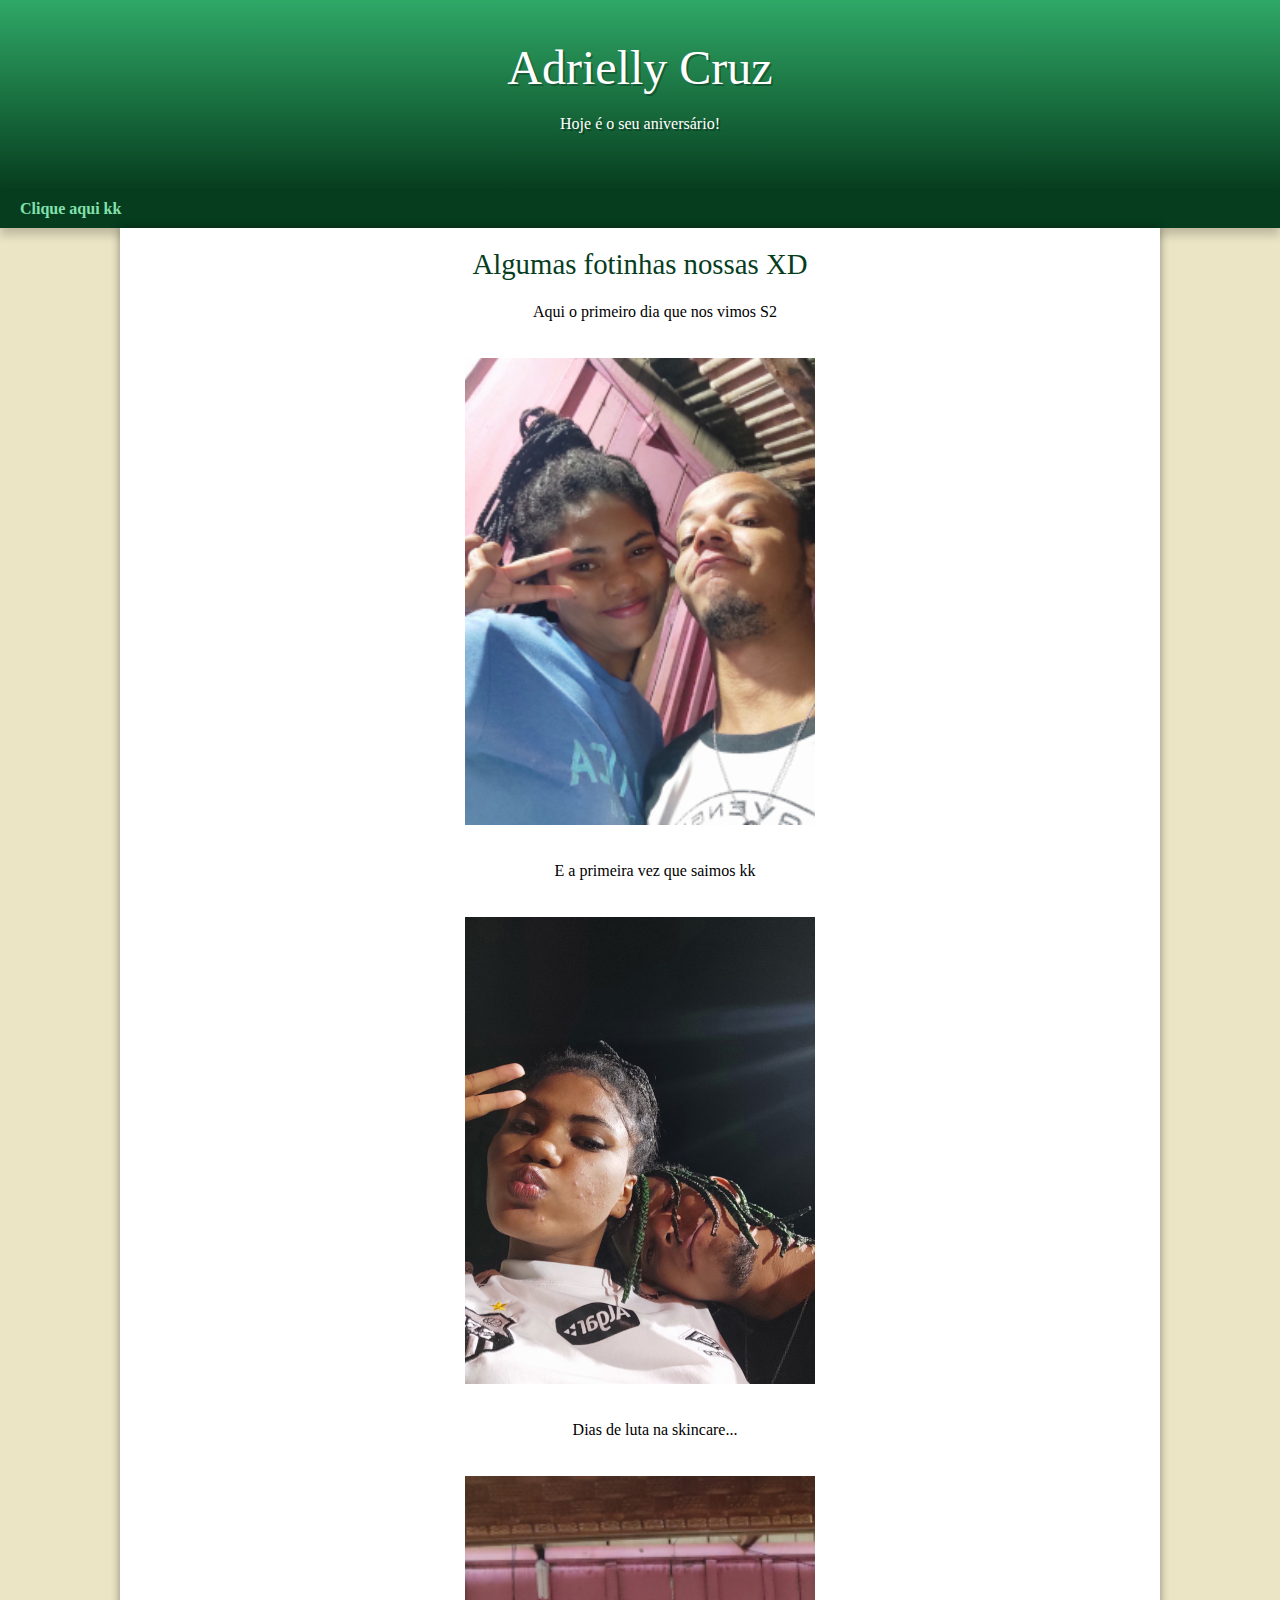
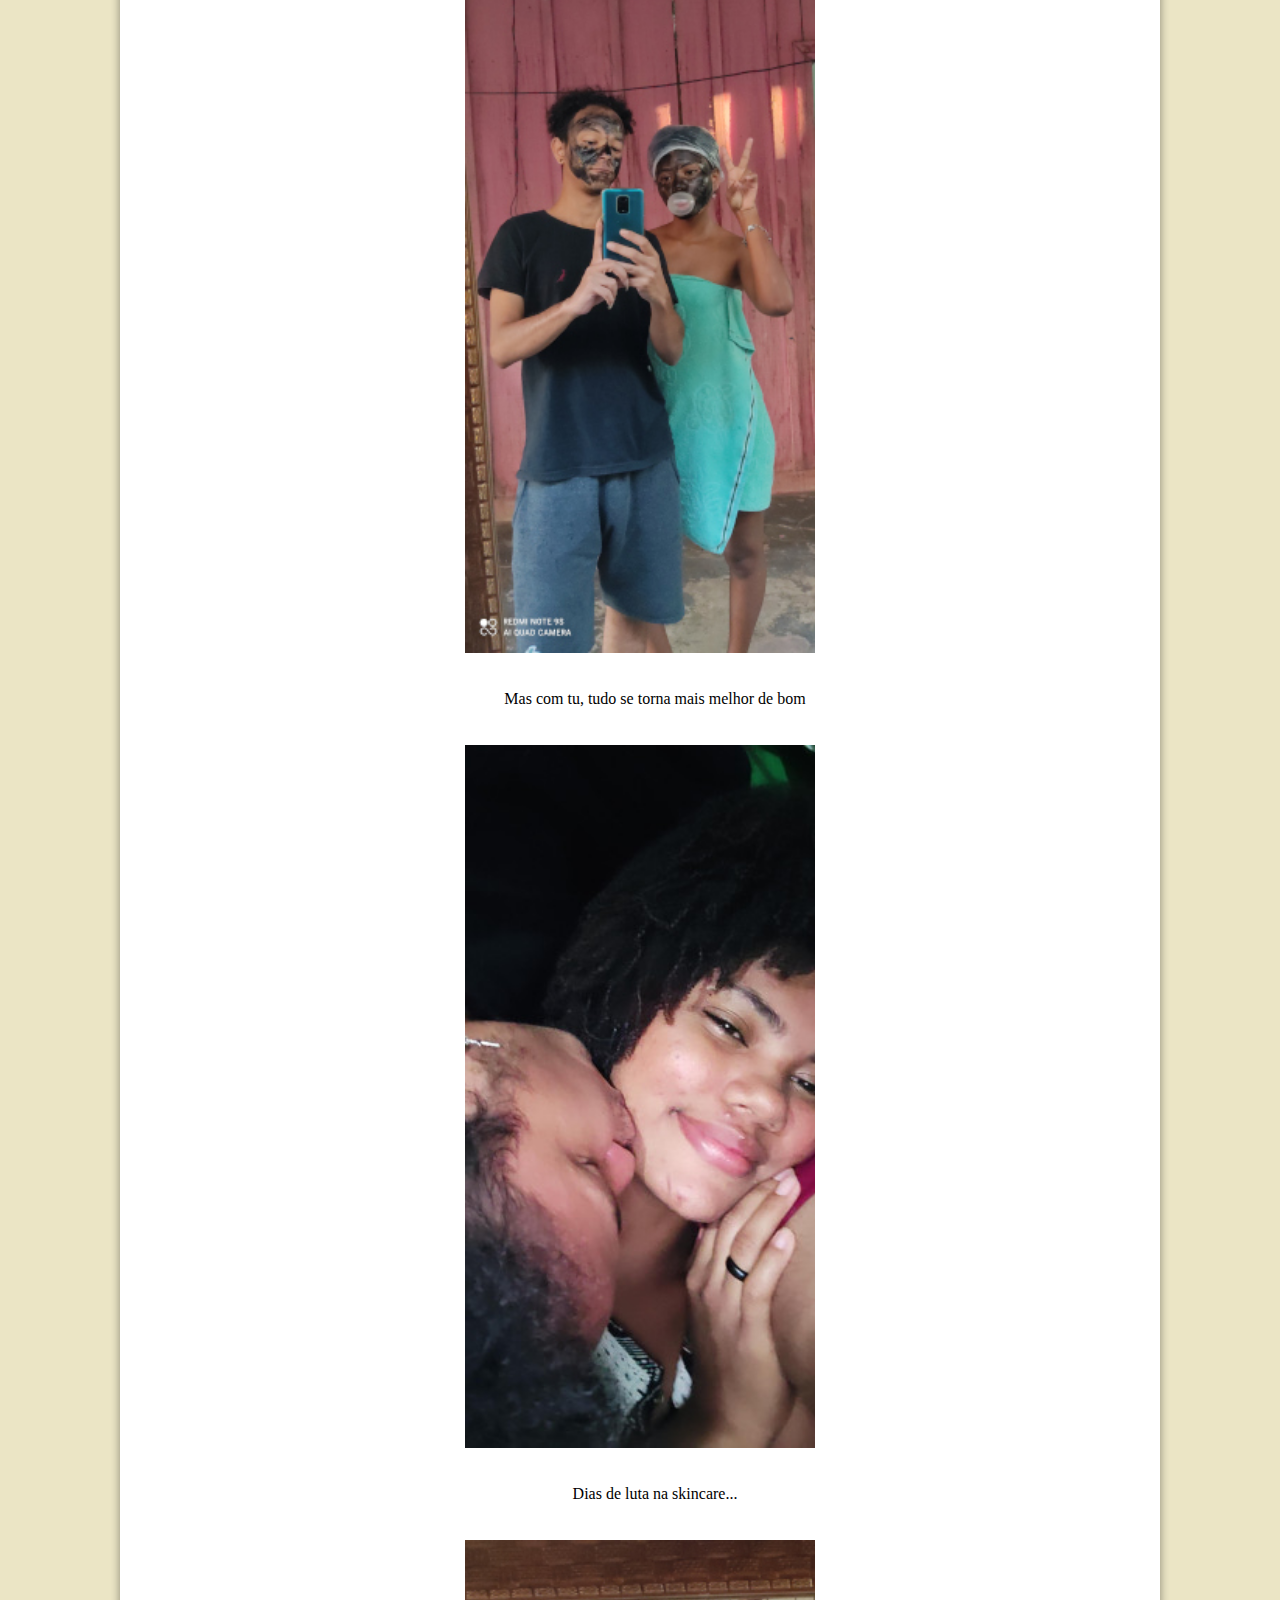
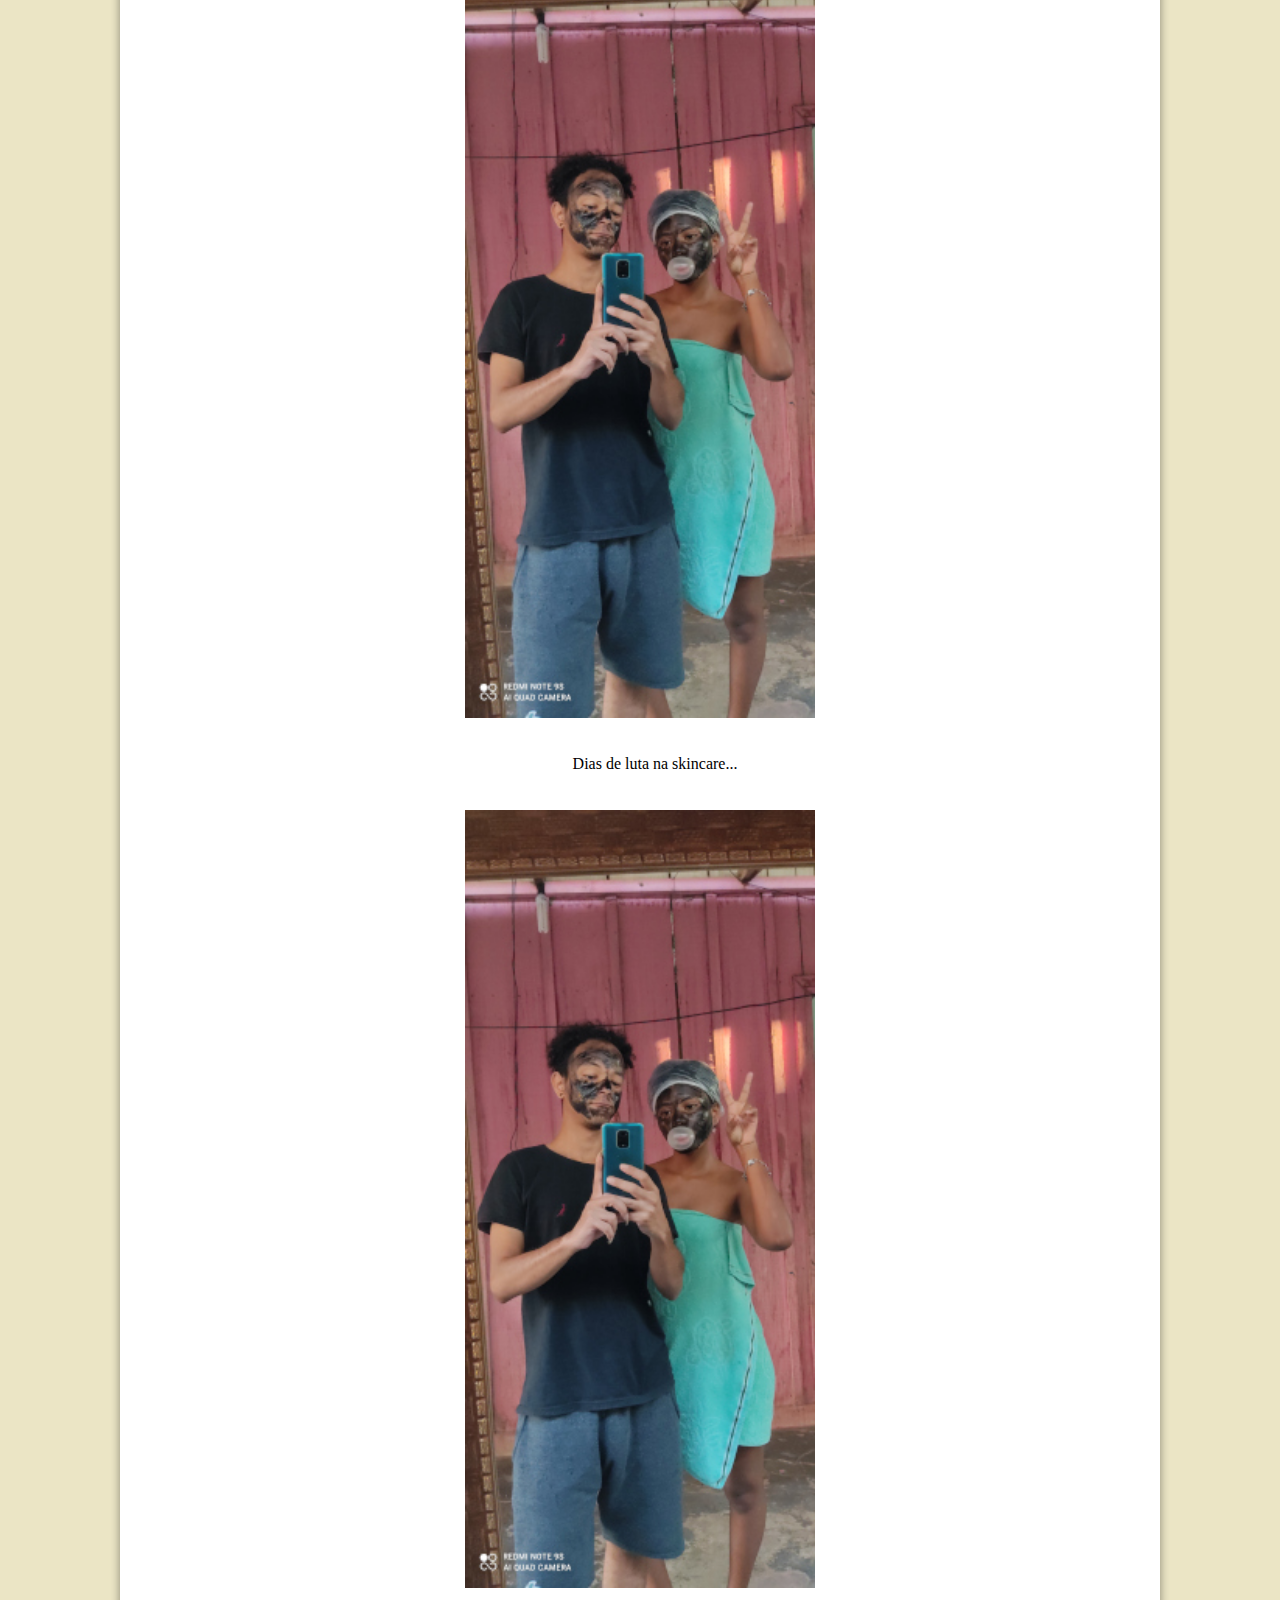
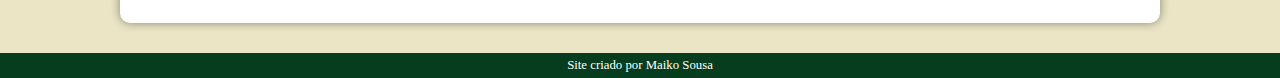
==== index.html @ b70ee83c "projeto niver" ====
<!DOCTYPE html>
<html lang="pt-br">
<head>
    <meta charset="UTF-8">
    <meta http-equiv="X-UA-Compatible" content="IE=edge">
    <meta name="viewport" content="width=device-width, initial-scale=1.0">
    <title>Aniversario</title>
    <link rel="stylesheet" href="style.css">
</head>
<body>
    <header>
        <h1>Adrielly Cruz</h1>
        <p>Hoje é o seu aniversário!</p>
    </header>
    <nav>
        <a href="#">Clique aqui kk</a>
    </nav>
    <main>
        <article>
            <h1>Algumas fotinhas nossas XD</h1>
            <p>Aqui o primeiro dia que nos vimos S2</p>
            <picture>
                <img src="imagens/foto001.jpg" alt="Primeiro mascote do Android">
            </picture>
            <p>E a primeira vez que saimos kk</p>
            <picture>
                <img src="imagens/foto002.jpg" alt="Primeiro mascote do Android">
            </picture>
            <p>Dias de luta na skincare...</p>
            <picture>
                <img src="imagens/foto003.jpg" alt="Primeiro mascote do Android">
            </picture>
            <p>Mas com tu, tudo se torna mais melhor de bom</p>
            <picture>
                <img src="imagens/foto004.jpg" alt="Primeiro mascote do Android">
            </picture>
            <p>Dias de luta na skincare...</p>
            <picture>
                <img src="imagens/foto003.jpg" alt="Primeiro mascote do Android">
            </picture>
            <p>Dias de luta na skincare...</p>
            <picture>
                <img src="imagens/foto003.jpg" alt="Primeiro mascote do Android">
            </picture>
            
        </article>
    </main>
    <footer>
        <p>Site criado por Maiko Sousa</p>
    </footer>
</body>
</html>
---- style.css ----
@charset "UTF-8";

:root {
    --cor0: #ebe5c5;
    --cor1: #83e1ad;
    --cor2: #3ddc84;
    --cor3: #2fa866;
    --cor4: #1a5c37;
    --cor5: #063d1e;
}

* {
    margin: 0px;
    padding: 0px;
}

body {
    background-color: var(--cor0);
    font-family: var(--fonte-padrao);
}

a.externo::after {
    content: '\00A0\1F517';
}

header {
    background-image: linear-gradient(to bottom, var(--cor3), var(--cor5));
    min-height: 150px;
    text-align: center;
    padding-top: 40px;
}

header h1 {
    color: white;
    font-family: var(--fonte-destaque);
    font-size: 3em;
    font-weight: normal;
    margin-bottom: 20px;
    text-shadow: 2px 2px 0px rgba(0, 0, 0, 0.267);
}

header p {
    font-family: var(--fonte-padrao);
    color: white;
    max-width: 600px;
    padding-right: 10px;
    padding-left: 10px;
    margin: auto;
    padding-bottom: 20px;
    text-shadow: 2px 2px 0px rgba(0, 0, 0, 0.315);
}

nav {
    background-color: var(--cor5);
    padding: 10px;
    box-shadow: 0px 7px 9px rgba(0, 0, 0, 0.192);
}

nav > a {
    color: var(--cor1);
    padding: 10px;
    text-decoration: none;
    font-weight: bold;
    transition-duration: 1s;
}

nav > a:hover {
    background-color: var(--cor3);
    color: var(--cor5);
}

main {
    min-width: 300px;
    max-width: 1000px;
    margin: auto;
    margin-bottom: 30px;
    padding: 20px;
    background-color: white;
    box-shadow: 0px 0px 10px rgba(0, 0, 0, 0.418);
    border-bottom-left-radius: 10px;
    border-bottom-right-radius: 10px;
}
main h1 {
    color: var(--cor5);
    font-family: var(--fonte-android);
    font-weight: normal;
    font-size: 1.8em;
    text-align: center;
}

main h2 {
    font-family: var(--fonte-android);
    color: var(--cor4);
    font-size: 1.3em;
    font-weight: normal;
    background-image: linear-gradient(to right, var(--cor1), transparent);
    text-indent: 8px;
}

main p {
    margin: 15px 0px;
    text-align: justify;
    text-indent: 30px;
    font-size: 1em;
    line-height: 2em;
    text-align: center;
}

main strong {
    color: var(--cor4);
    font-weight: bold;
}

main a {
    text-decoration: none;
    font-weight: bold;
    color: var(--cor5);
    background-color: var(--cor1);
    padding: 2px 6px;
}

main a:hover {
    text-decoration: underline;
    color: var(--cor4);
}

main img {
    width: 100%;
}

main img {
    max-width: 350px;
    display: block;
    padding: 15px;
    margin: auto;
}

footer {
    background-color: var(--cor5);
    color: white;
    text-align: center;
    font-size: 0.8em;
    padding: 5px;
}

footer a {
    color: white;
    font-weight: bolder;
    text-decoration: none;
}
 
footer a:hover {
    text-decoration: underline;
    color: var(--cor1);
}
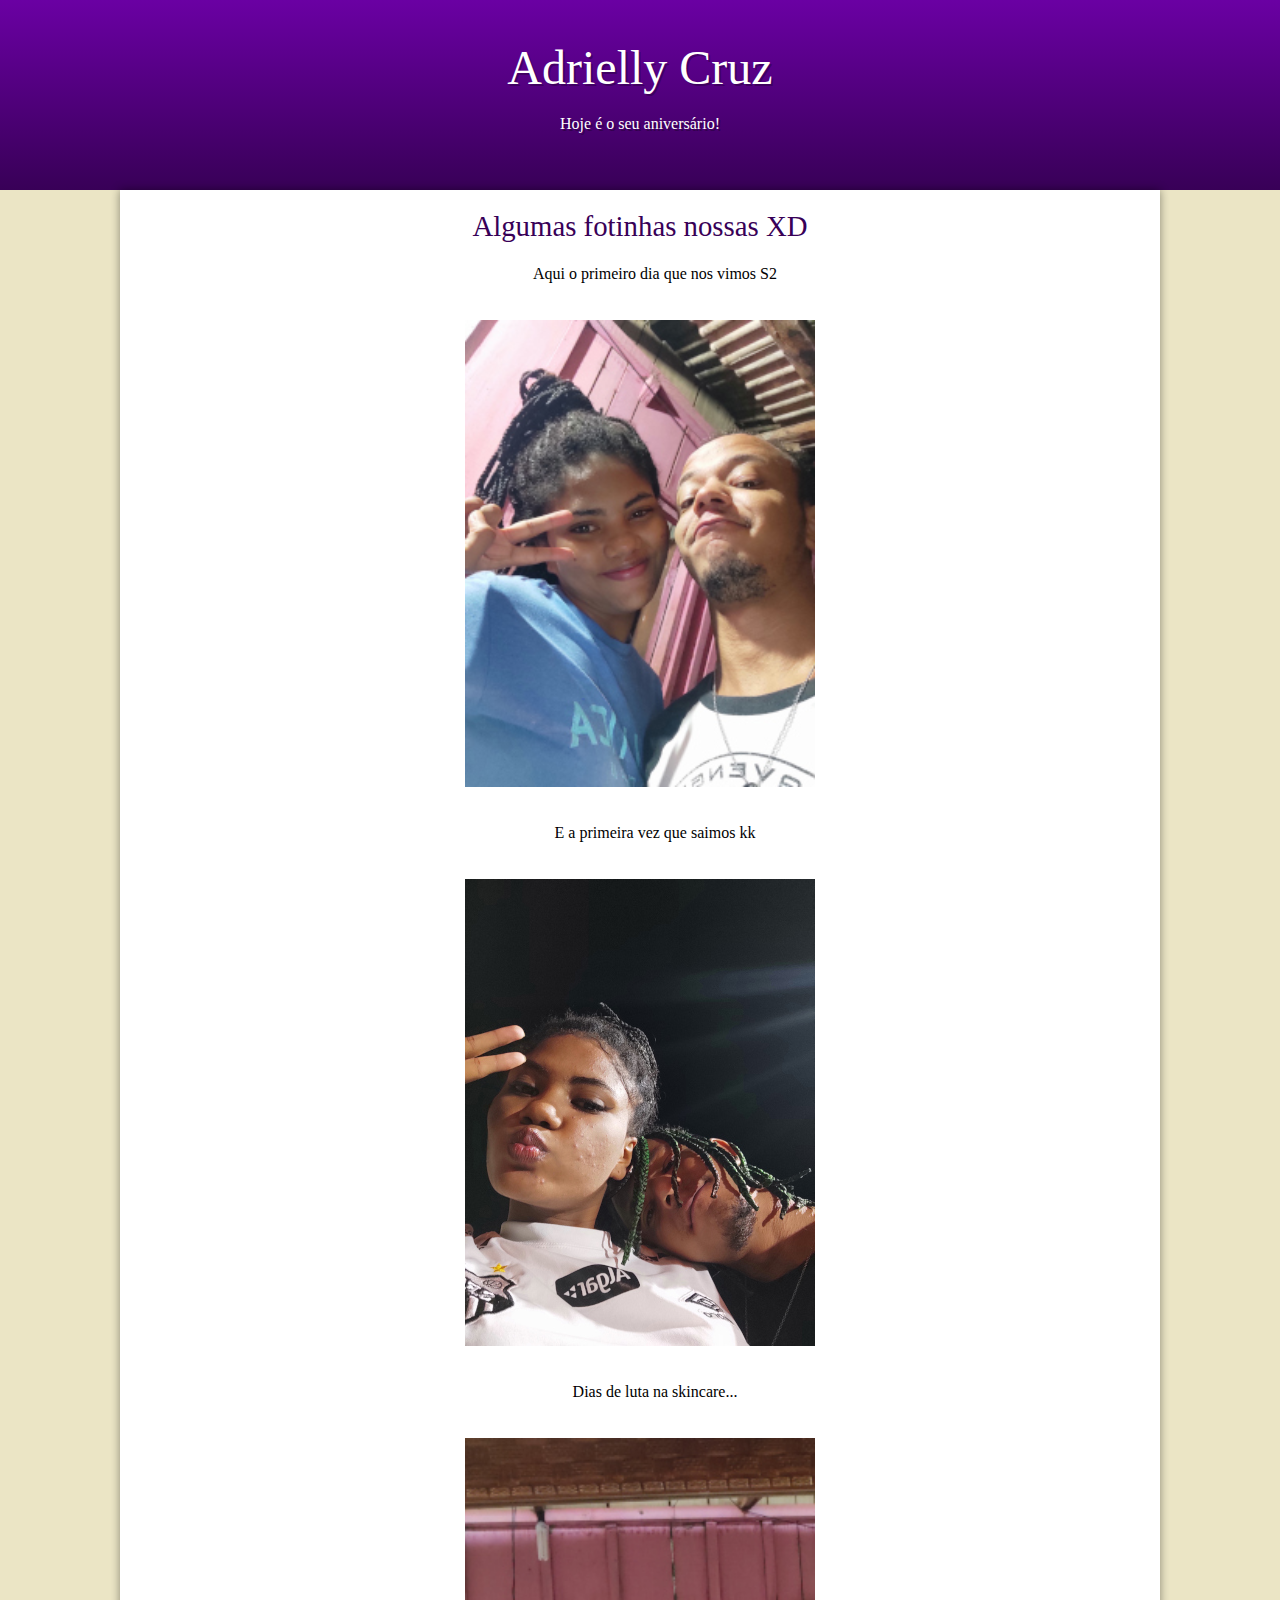
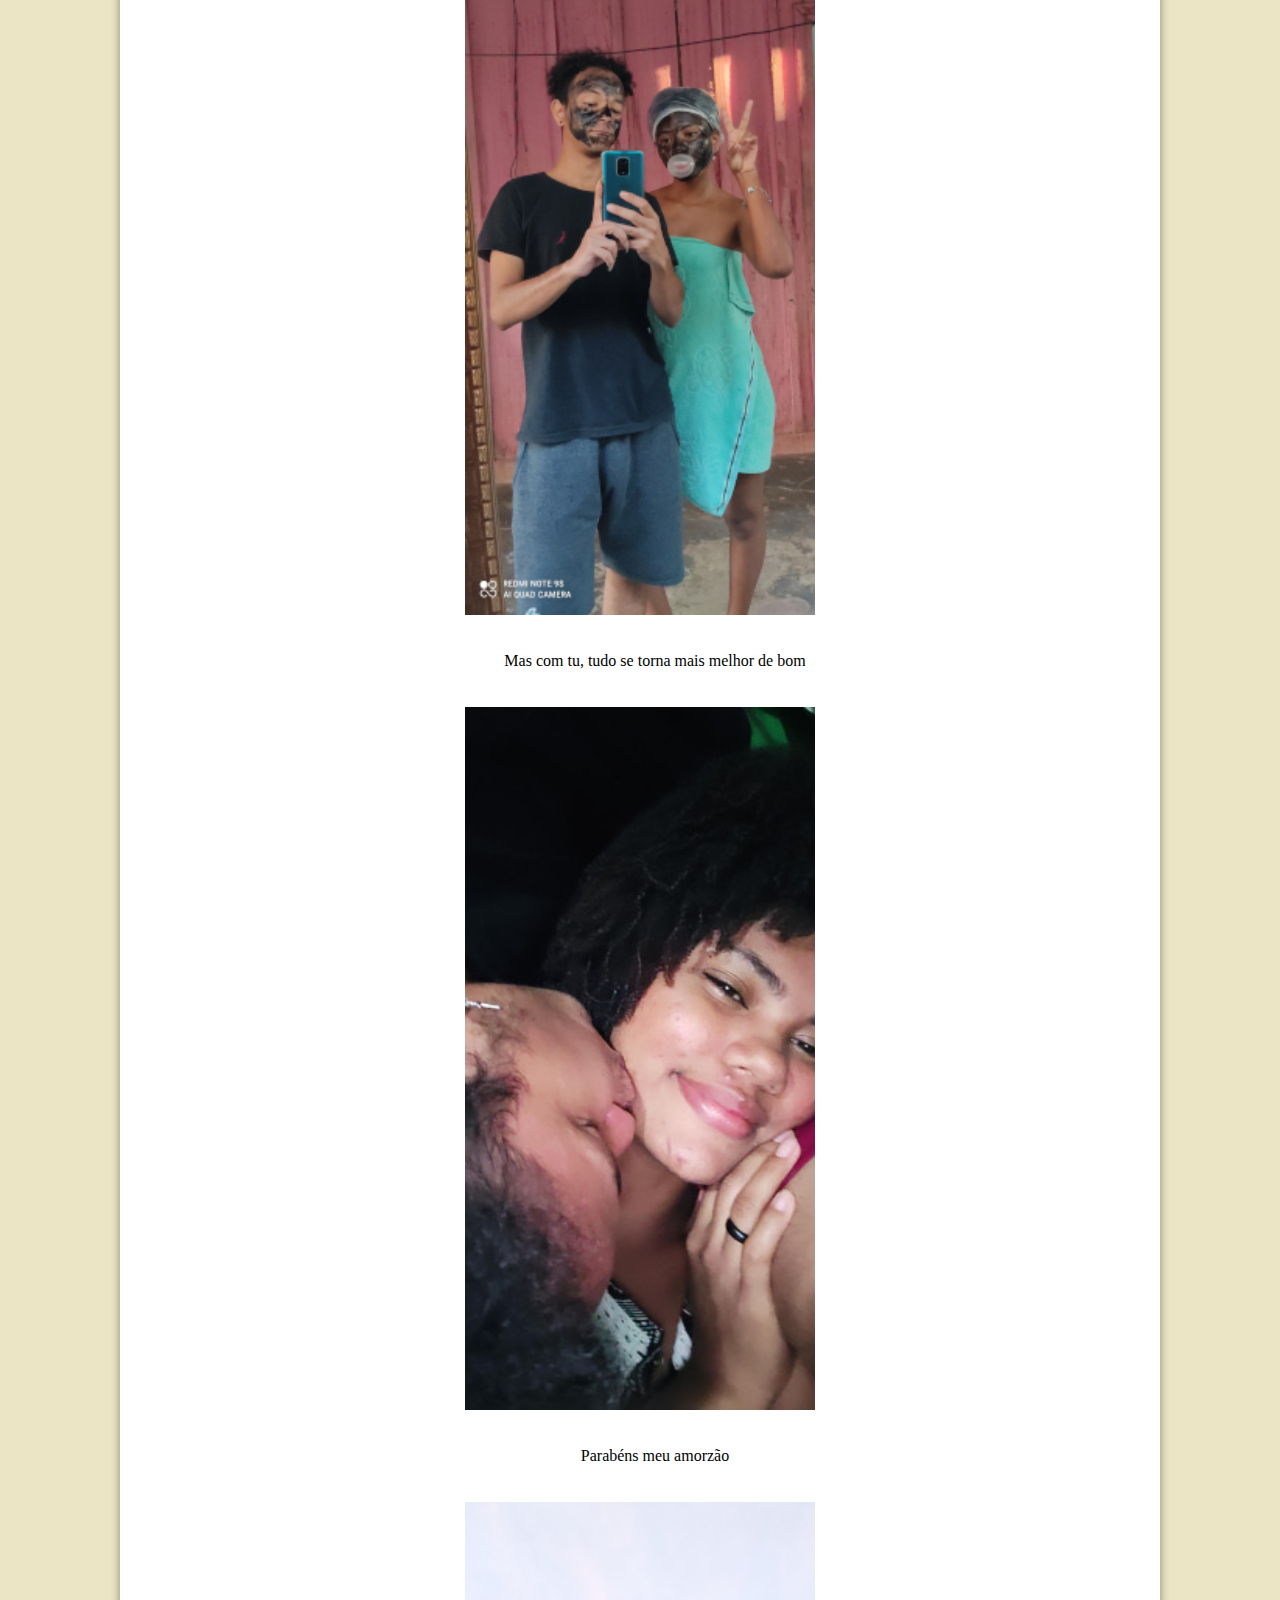
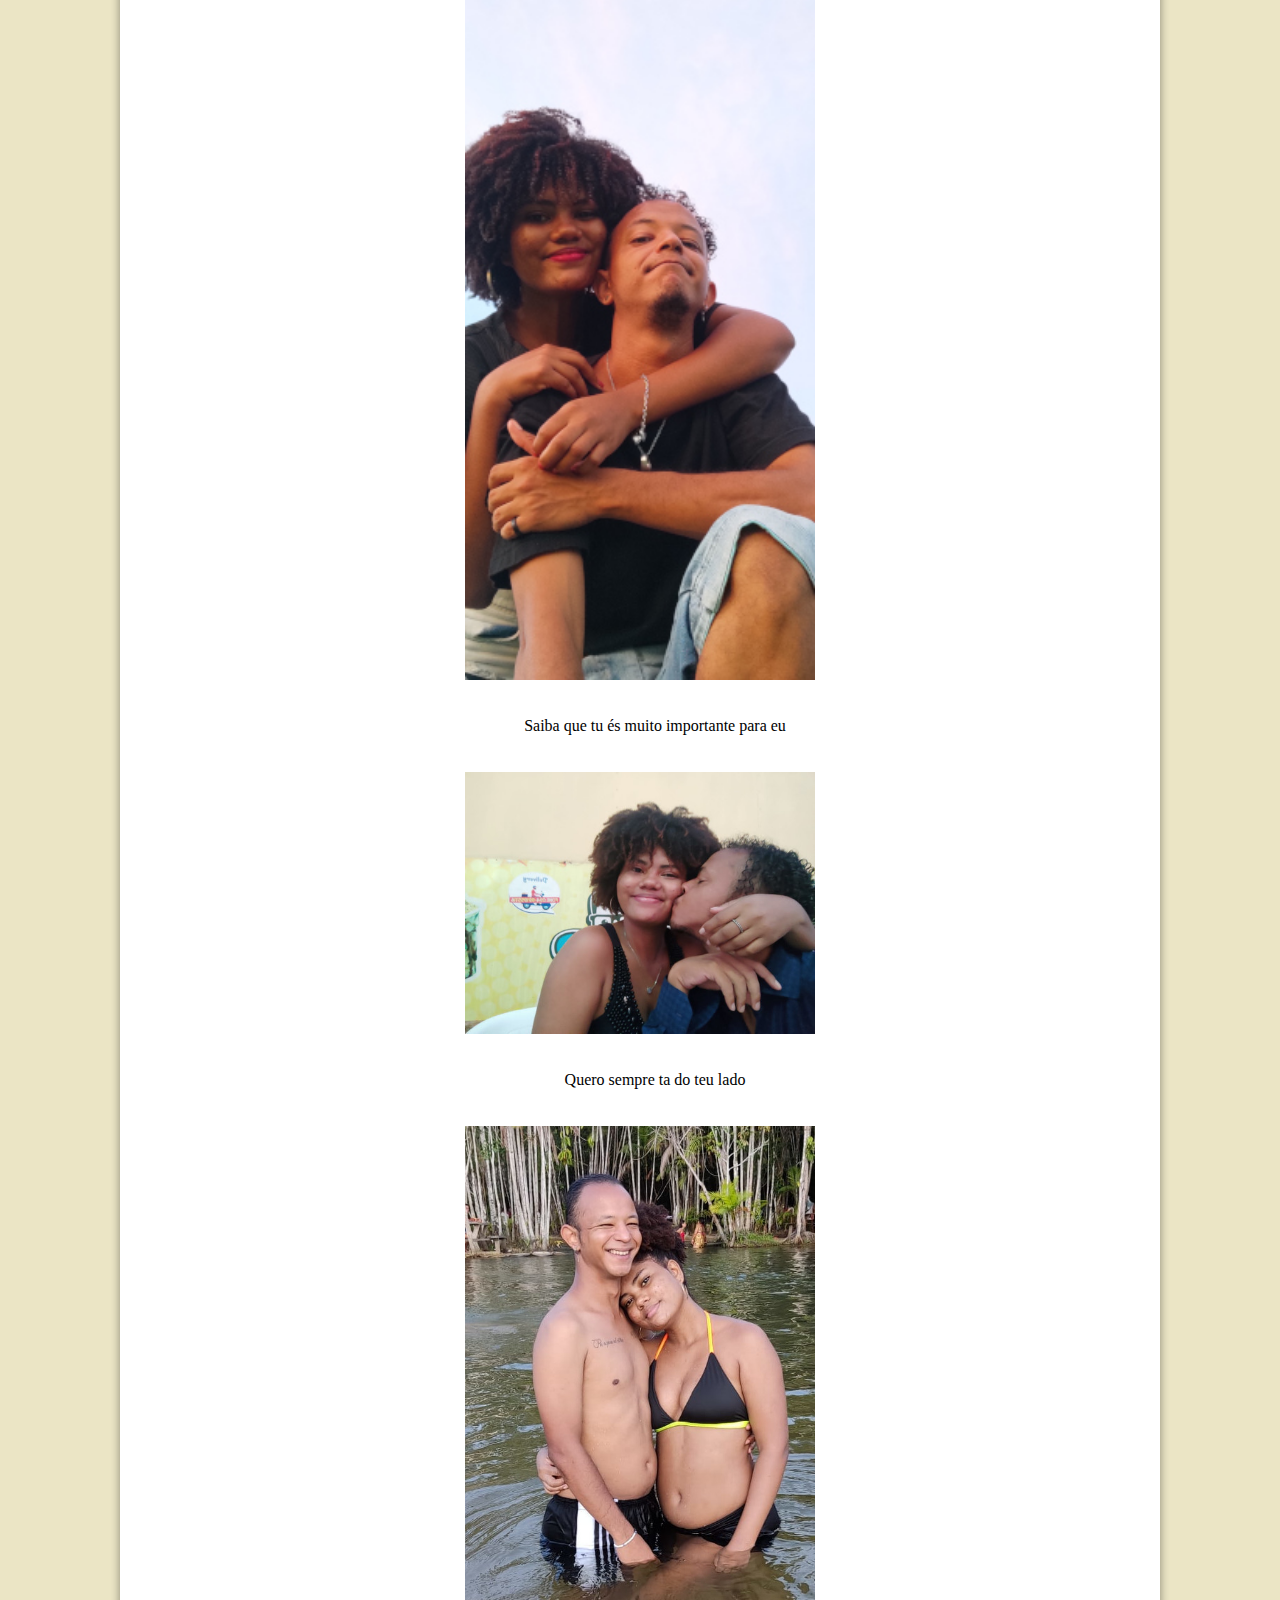
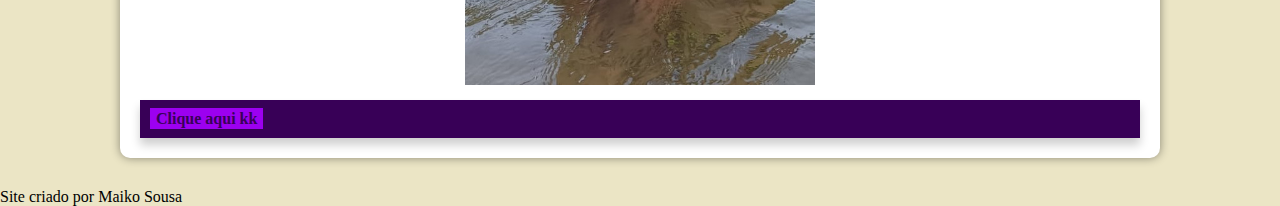
==== commit 7df2c811: "quase pronto" ====
--- a/index.html
+++ b/index.html
@@ -12,9 +12,6 @@
         <h1>Adrielly Cruz</h1>
         <p>Hoje é o seu aniversário!</p>
     </header>
-    <nav>
-        <a href="#">Clique aqui kk</a>
-    </nav>
     <main>
         <article>
             <h1>Algumas fotinhas nossas XD</h1>
@@ -34,16 +31,22 @@
             <picture>
                 <img src="imagens/foto004.jpg" alt="Primeiro mascote do Android">
             </picture>
-            <p>Dias de luta na skincare...</p>
+            <p>Parabéns meu amorzão</p>
             <picture>
-                <img src="imagens/foto003.jpg" alt="Primeiro mascote do Android">
+                <img src="imagens/foto005.jpg" alt="Primeiro mascote do Android">
             </picture>
-            <p>Dias de luta na skincare...</p>
+            <p>Saiba que tu és muito importante para eu</p>
             <picture>
-                <img src="imagens/foto003.jpg" alt="Primeiro mascote do Android">
+                <img src="imagens/foto006.jpg" alt="Primeiro mascote do Android">
             </picture>
-            
+            <p>Quero sempre ta do teu lado</p>
+            <picture>
+                <img src="imagens/foto007.jpg" alt="Primeiro mascote do Android">
+            </picture>
         </article>
+        <div>
+            <a href="pg02.html">Clique aqui kk</a>
+        </div>
     </main>
     <footer>
         <p>Site criado por Maiko Sousa</p>
--- a/style.css
+++ b/style.css
@@ -2,11 +2,11 @@
 
 :root {
     --cor0: #ebe5c5;
-    --cor1: #83e1ad;
-    --cor2: #3ddc84;
-    --cor3: #2fa866;
-    --cor4: #1a5c37;
-    --cor5: #063d1e;
+    --cor1: #9C00F0;
+    --cor2: #8B00D6;
+    --cor3: #6A00A3;
+    --cor4: #380057;
+    --cor5: #380057;
 }
 
 * {
@@ -50,13 +50,13 @@
     text-shadow: 2px 2px 0px rgba(0, 0, 0, 0.315);
 }
 
-nav {
+div {
     background-color: var(--cor5);
     padding: 10px;
     box-shadow: 0px 7px 9px rgba(0, 0, 0, 0.192);
 }
 
-nav > a {
+div > a {
     color: var(--cor1);
     padding: 10px;
     text-decoration: none;
@@ -64,7 +64,7 @@
     transition-duration: 1s;
 }
 
-nav > a:hover {
+div > a:hover {
     background-color: var(--cor3);
     color: var(--cor5);
 }
@@ -135,21 +135,4 @@
     margin: auto;
 }
 
-footer {
-    background-color: var(--cor5);
-    color: white;
-    text-align: center;
-    font-size: 0.8em;
-    padding: 5px;
-}
 
-footer a {
-    color: white;
-    font-weight: bolder;
-    text-decoration: none;
-}
- 
-footer a:hover {
-    text-decoration: underline;
-    color: var(--cor1);
-}
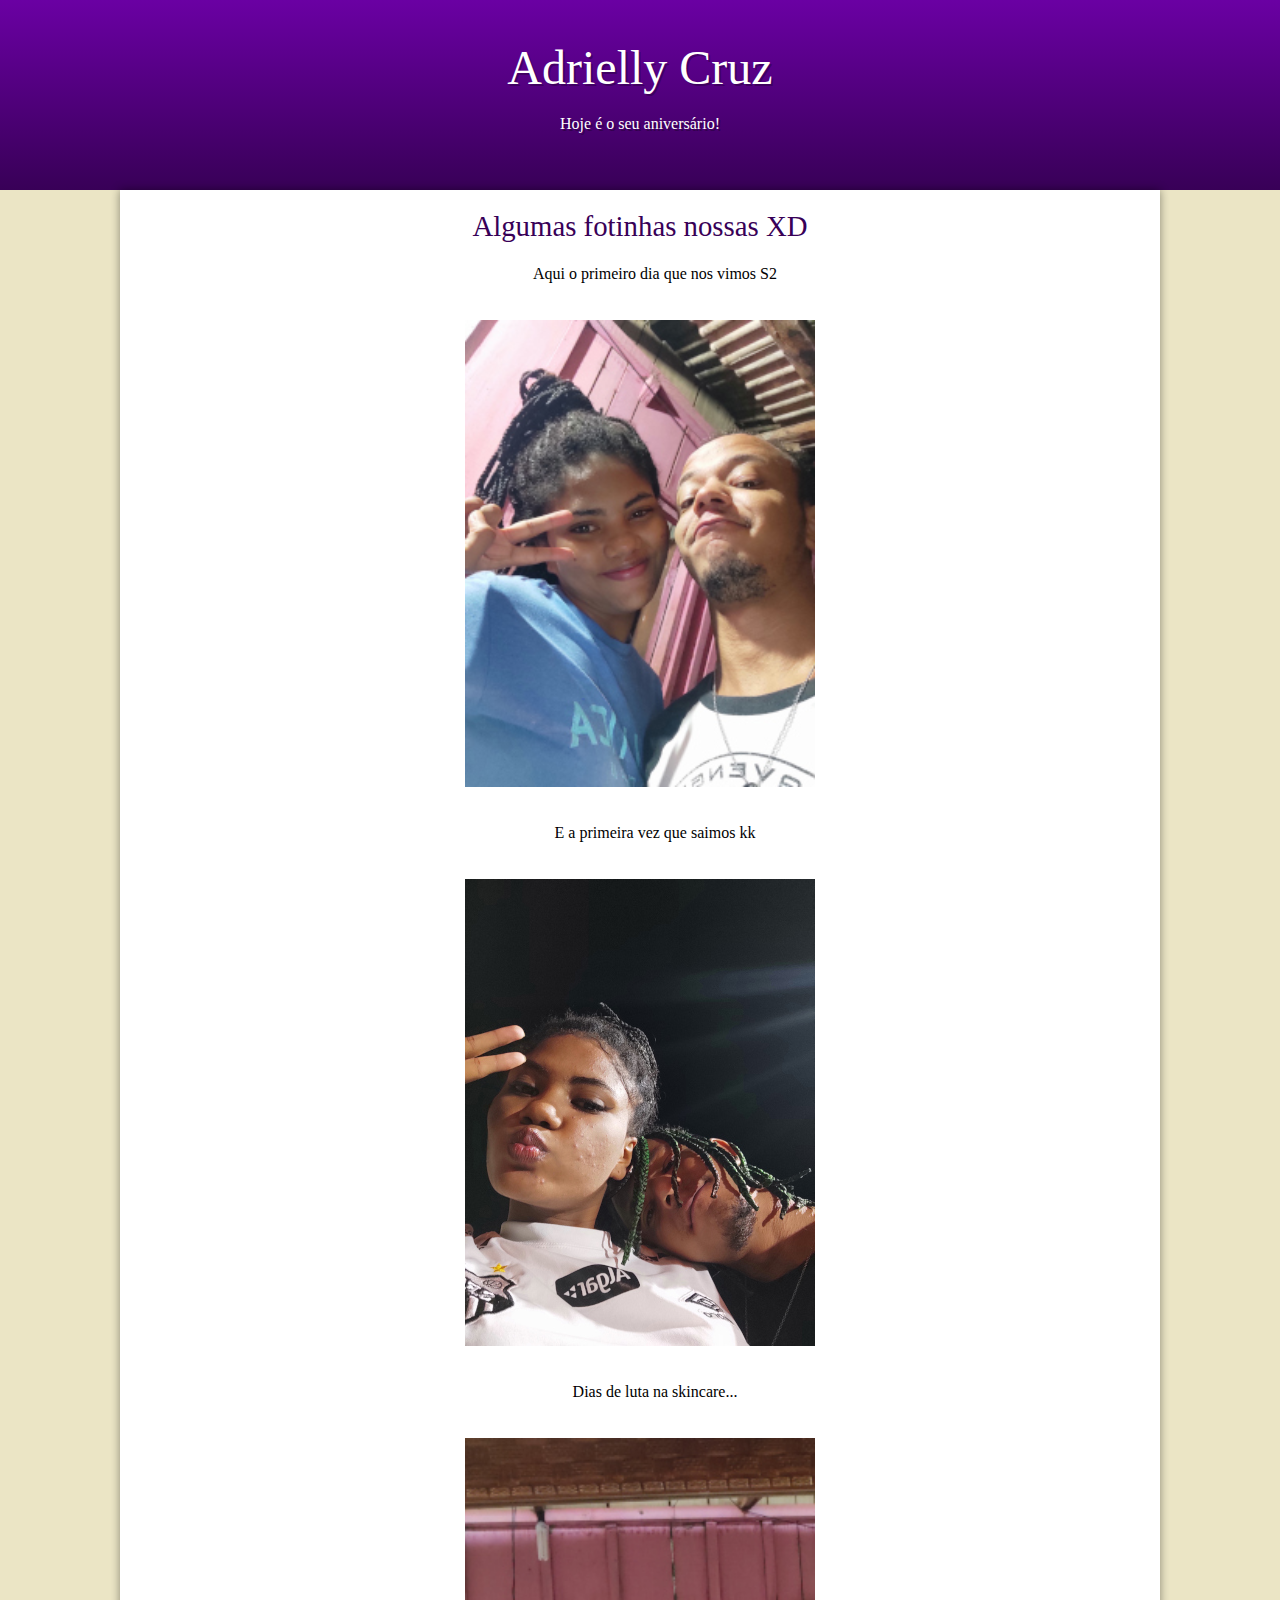
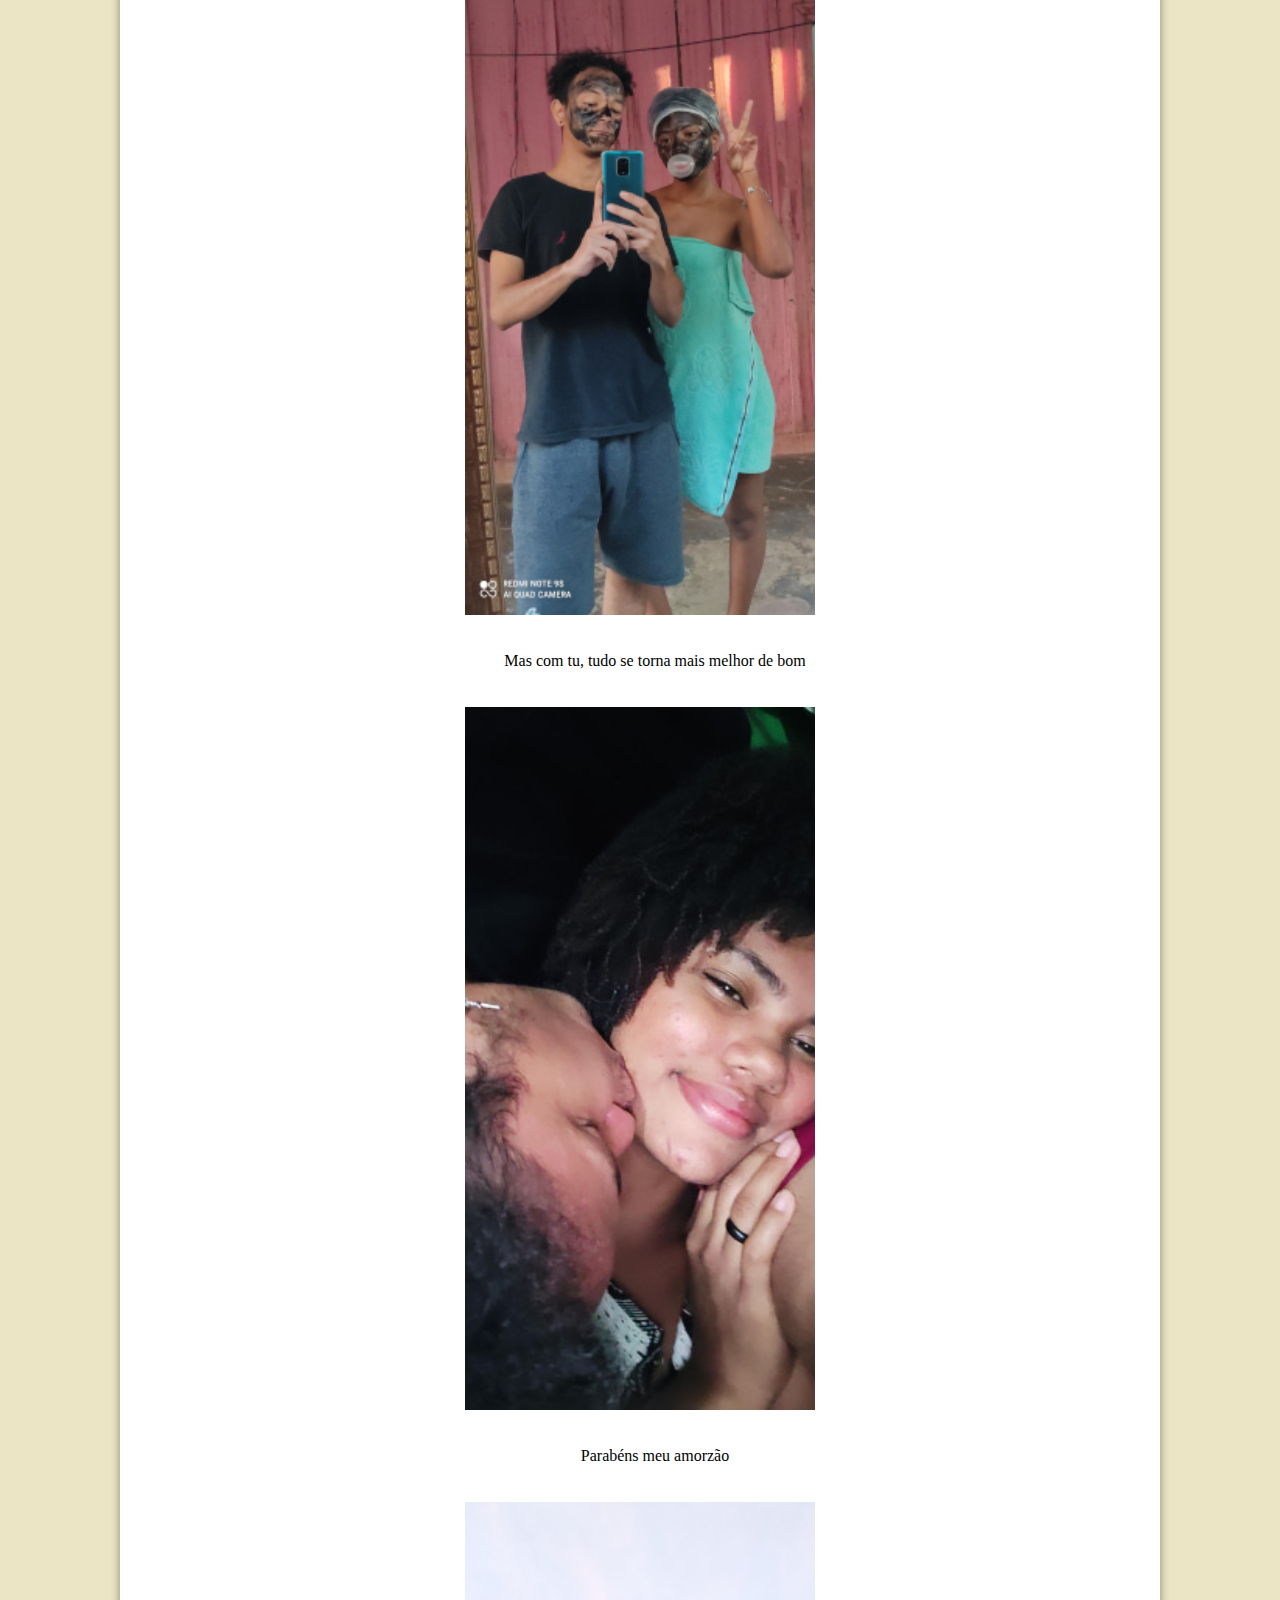
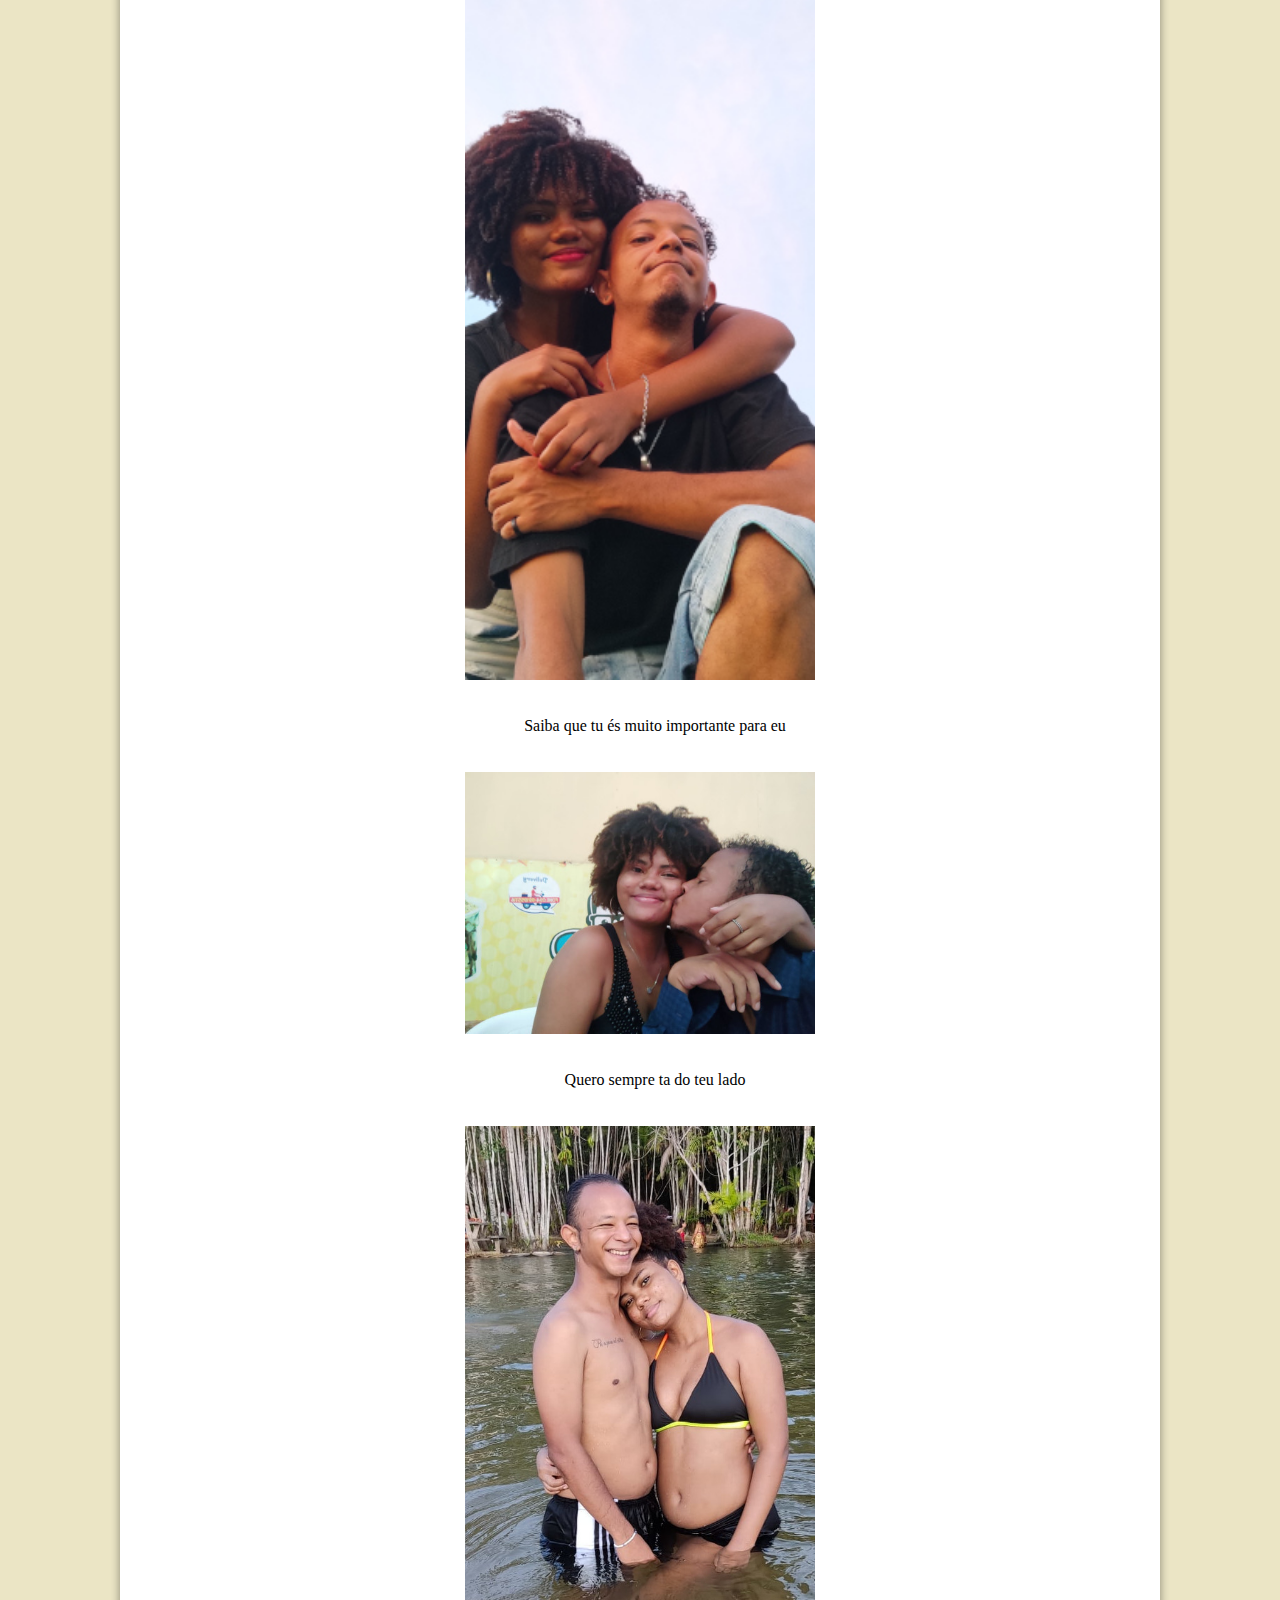
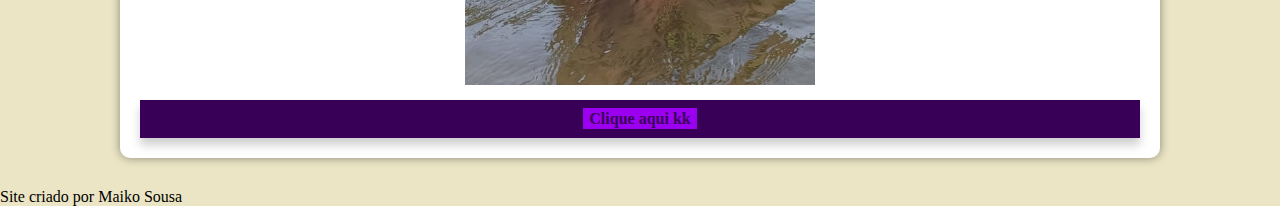
==== commit 8fbad873: "alternativo" ====
--- a/index.html
+++ b/index.html
@@ -4,7 +4,7 @@
     <meta charset="UTF-8">
     <meta http-equiv="X-UA-Compatible" content="IE=edge">
     <meta name="viewport" content="width=device-width, initial-scale=1.0">
-    <title>Aniversario</title>
+    <title>Aniversário</title>
     <link rel="stylesheet" href="style.css">
 </head>
 <body>
@@ -17,31 +17,31 @@
             <h1>Algumas fotinhas nossas XD</h1>
             <p>Aqui o primeiro dia que nos vimos S2</p>
             <picture>
-                <img src="imagens/foto001.jpg" alt="Primeiro mascote do Android">
+                <img src="imagens/foto001.jpg" alt="Foto nossa">
             </picture>
             <p>E a primeira vez que saimos kk</p>
             <picture>
-                <img src="imagens/foto002.jpg" alt="Primeiro mascote do Android">
+                <img src="imagens/foto002.jpg" alt="Foto nossa">
             </picture>
             <p>Dias de luta na skincare...</p>
             <picture>
-                <img src="imagens/foto003.jpg" alt="Primeiro mascote do Android">
+                <img src="imagens/foto003.jpg" alt="Foto nossa">
             </picture>
             <p>Mas com tu, tudo se torna mais melhor de bom</p>
             <picture>
-                <img src="imagens/foto004.jpg" alt="Primeiro mascote do Android">
+                <img src="imagens/foto004.jpg" alt="Foto nossa">
             </picture>
             <p>Parabéns meu amorzão</p>
             <picture>
-                <img src="imagens/foto005.jpg" alt="Primeiro mascote do Android">
+                <img src="imagens/foto005.jpg" alt="Foto nossa">
             </picture>
             <p>Saiba que tu és muito importante para eu</p>
             <picture>
-                <img src="imagens/foto006.jpg" alt="Primeiro mascote do Android">
+                <img src="imagens/foto006.jpg" alt="Foto nossa">
             </picture>
             <p>Quero sempre ta do teu lado</p>
             <picture>
-                <img src="imagens/foto007.jpg" alt="Primeiro mascote do Android">
+                <img src="imagens/foto007.jpg" alt="Foto nossa">
             </picture>
         </article>
         <div>
--- a/style.css
+++ b/style.css
@@ -51,6 +51,7 @@
 }
 
 div {
+    text-align: center;
     background-color: var(--cor5);
     padding: 10px;
     box-shadow: 0px 7px 9px rgba(0, 0, 0, 0.192);
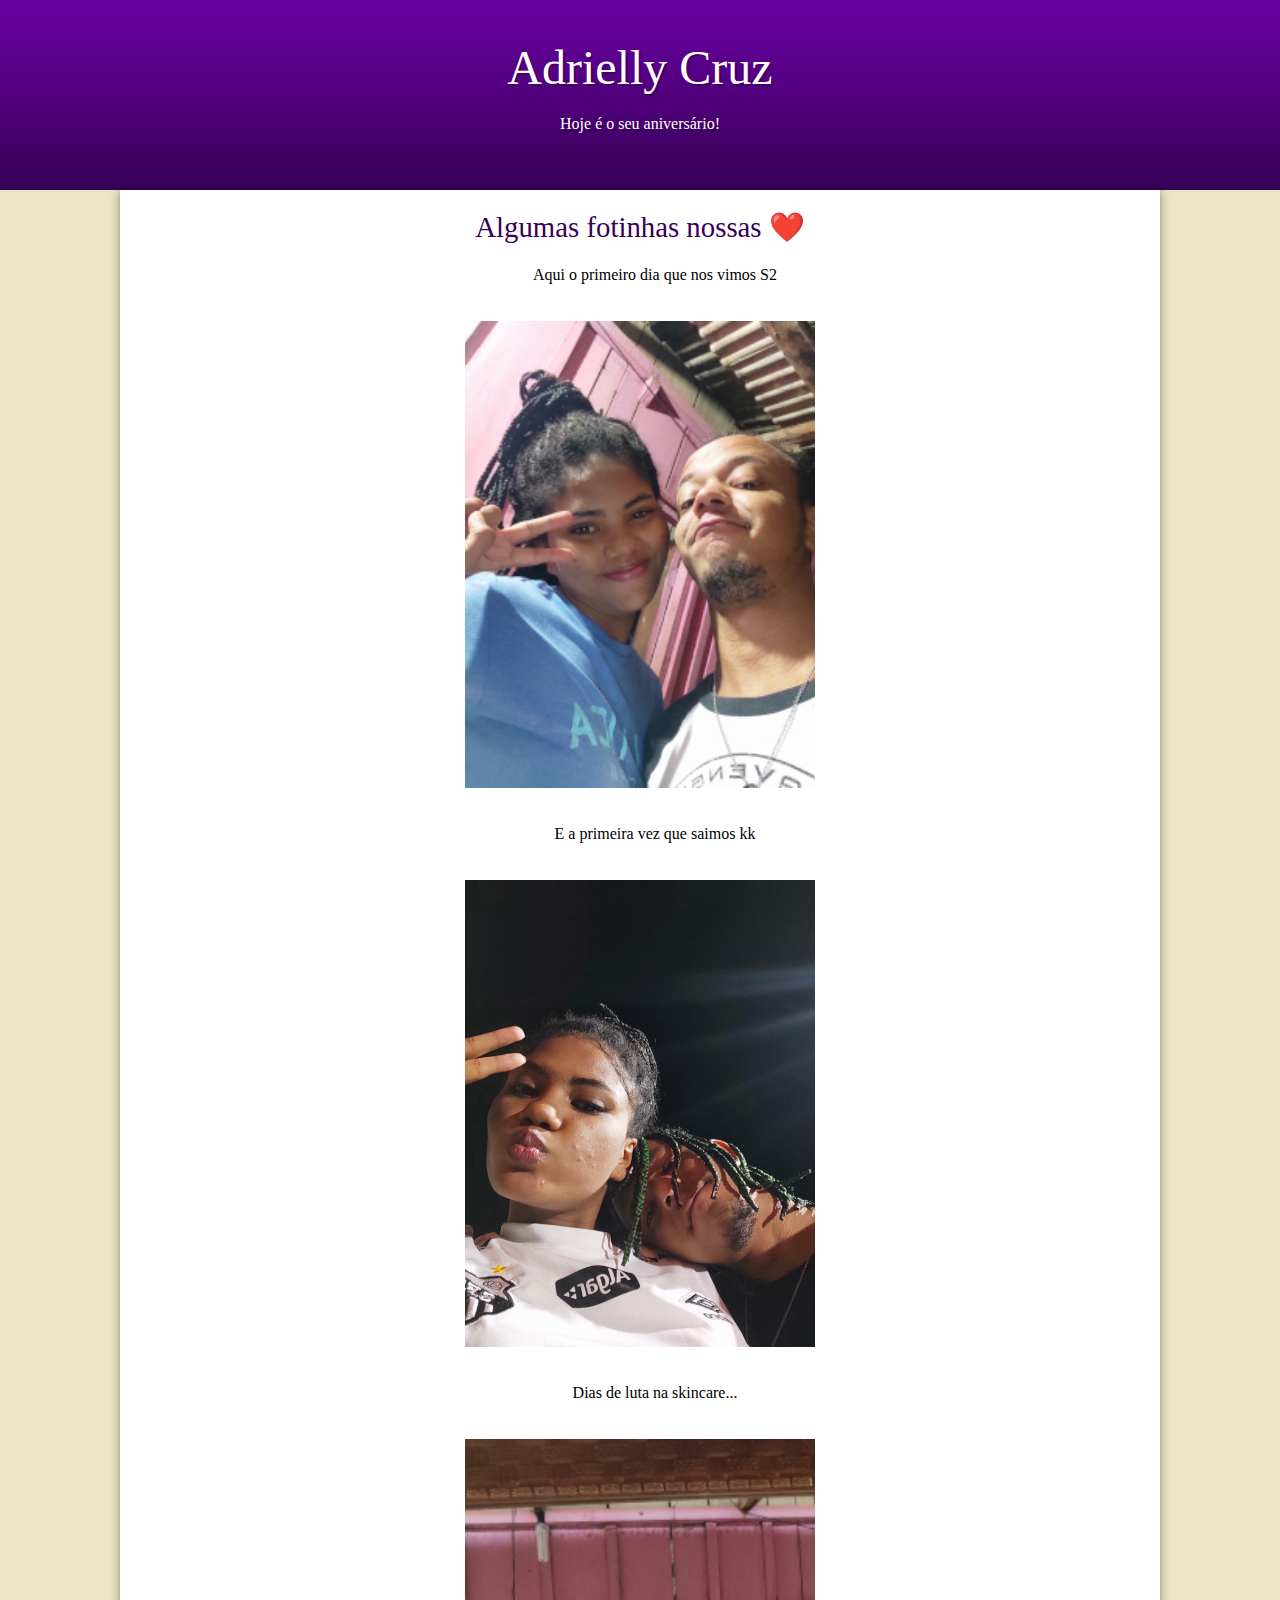
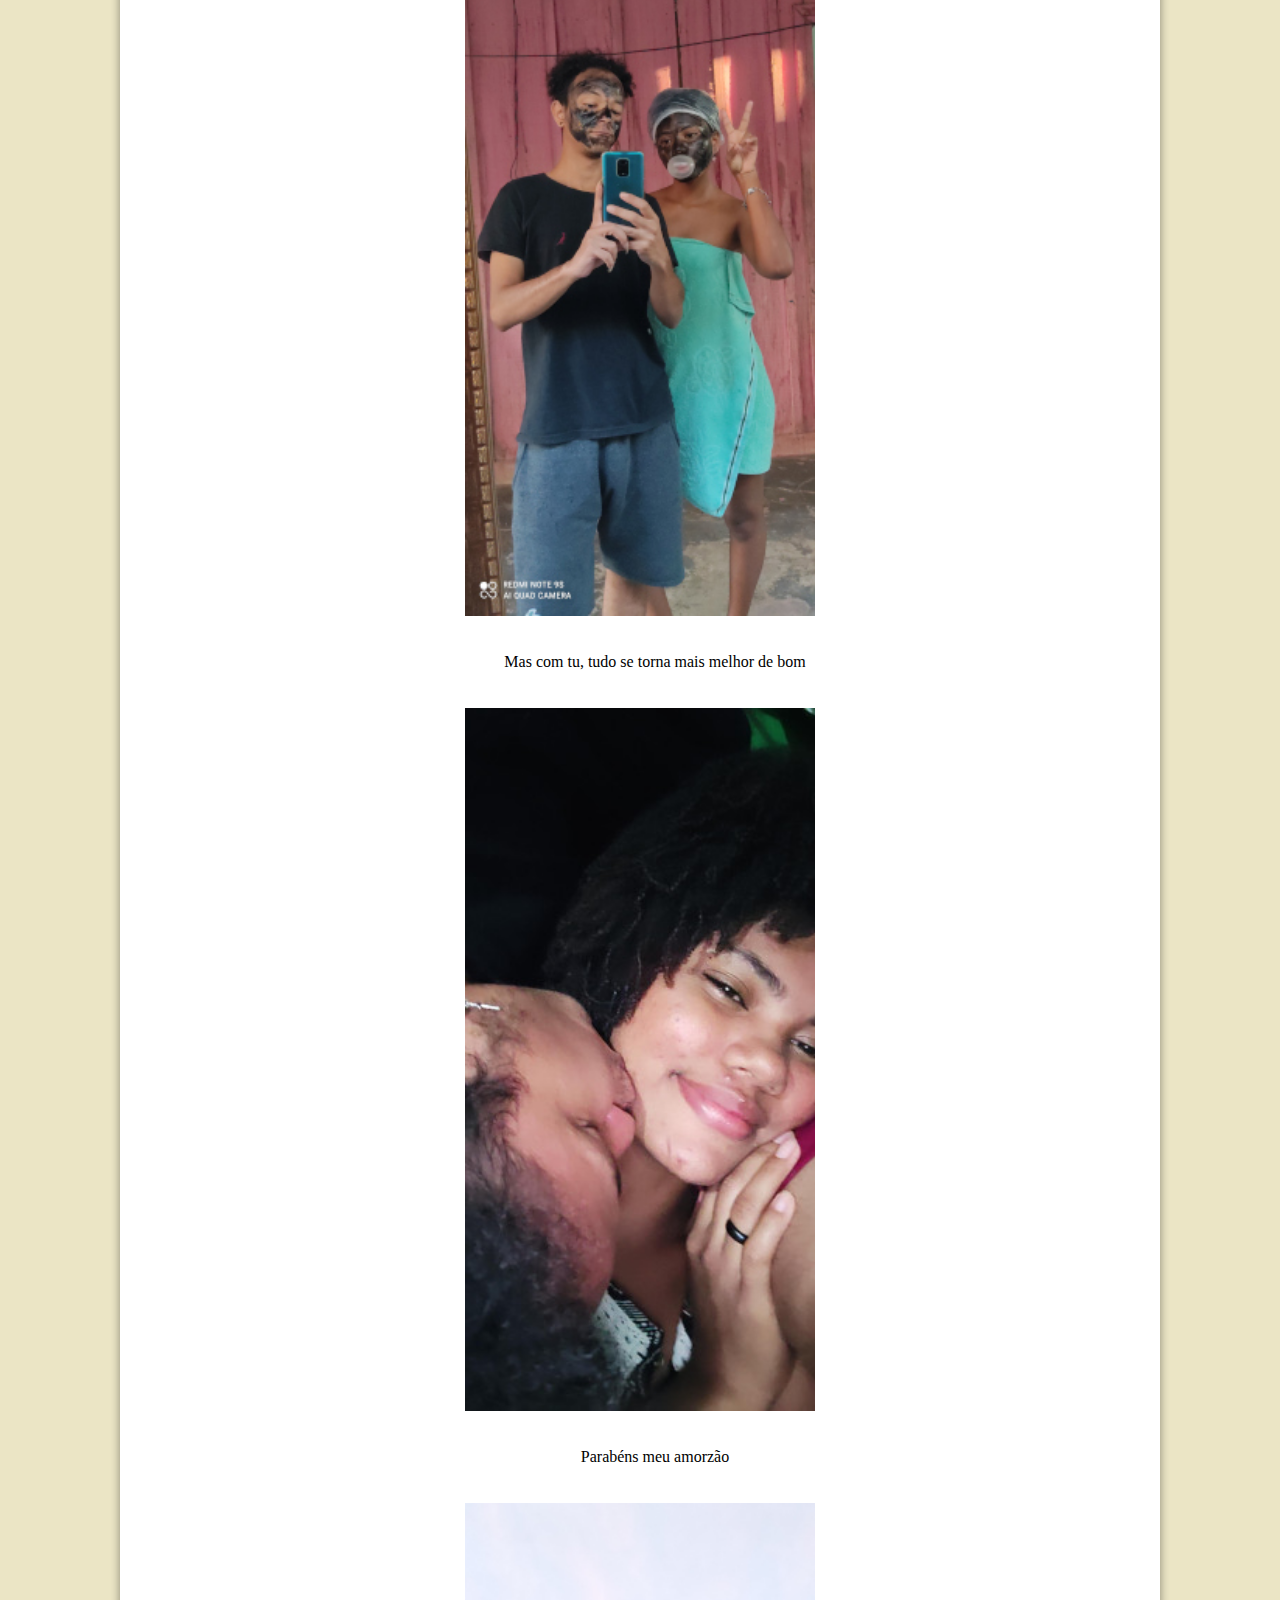
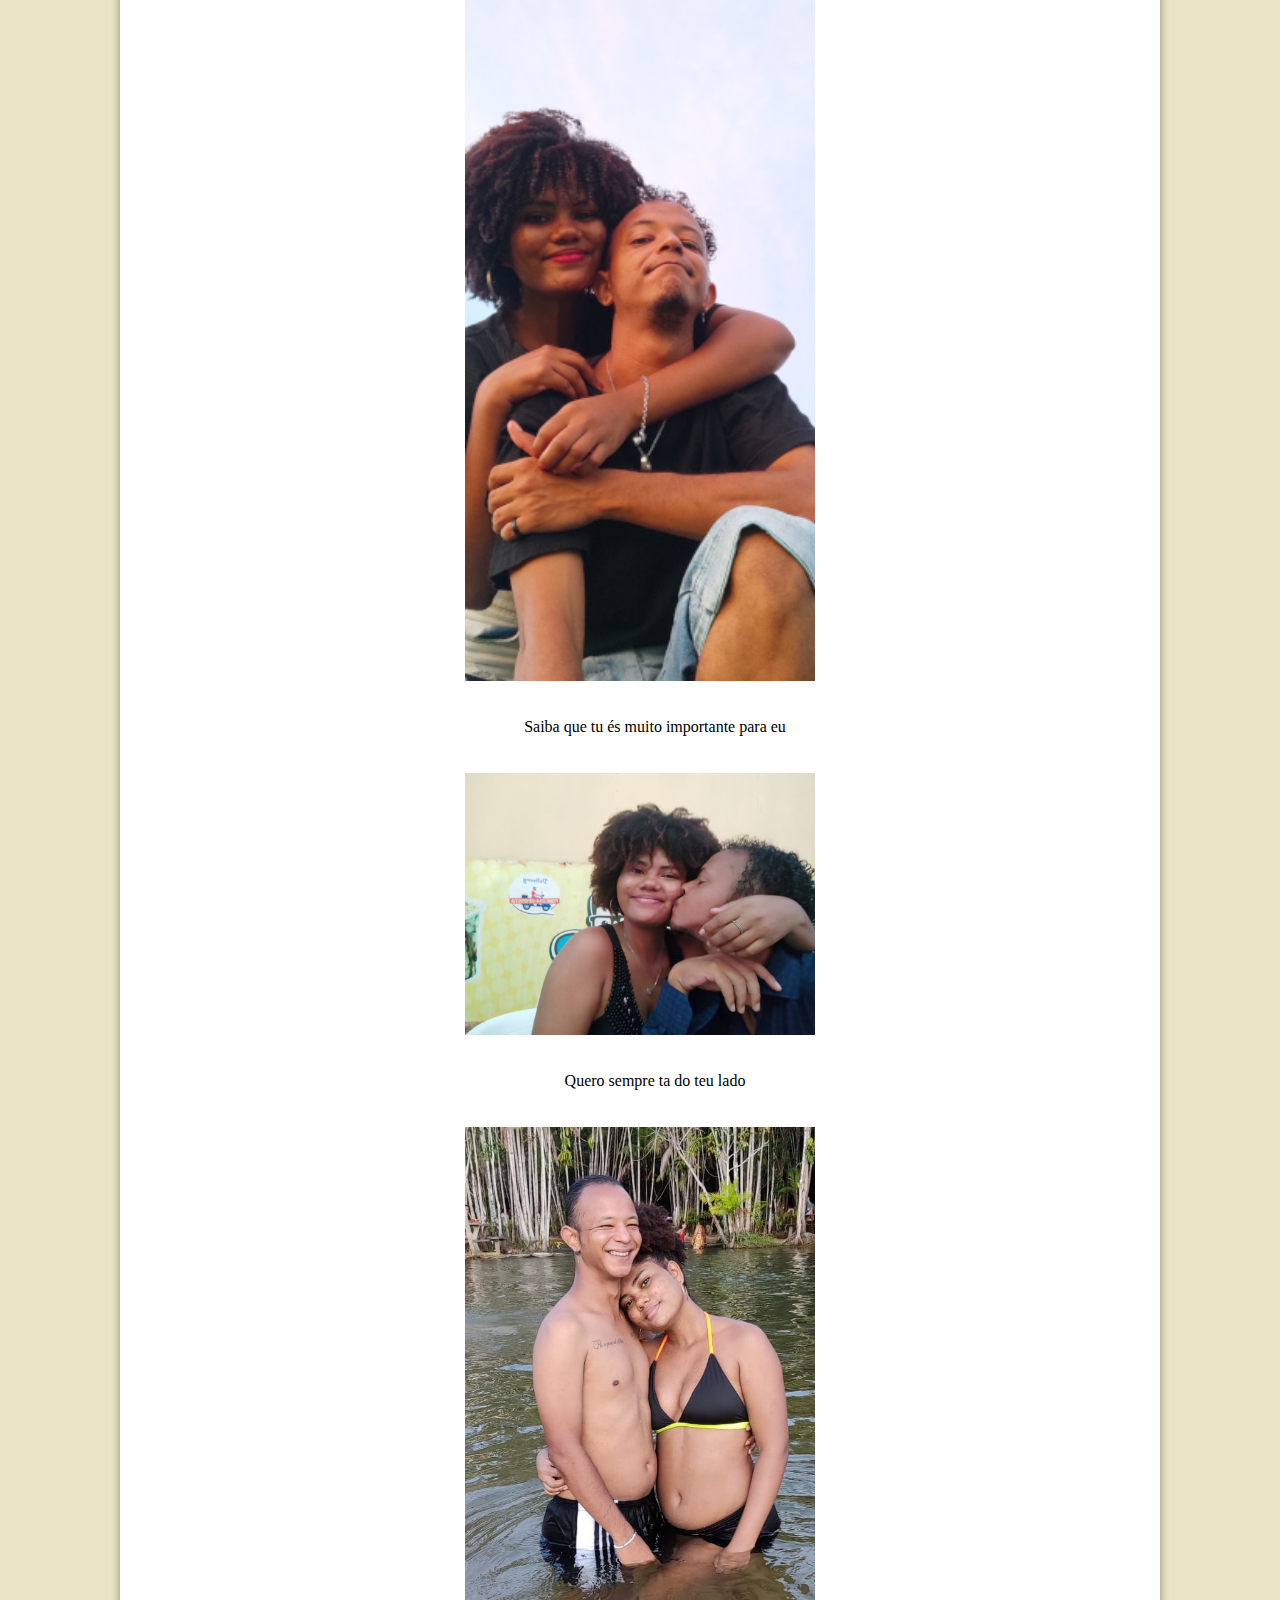
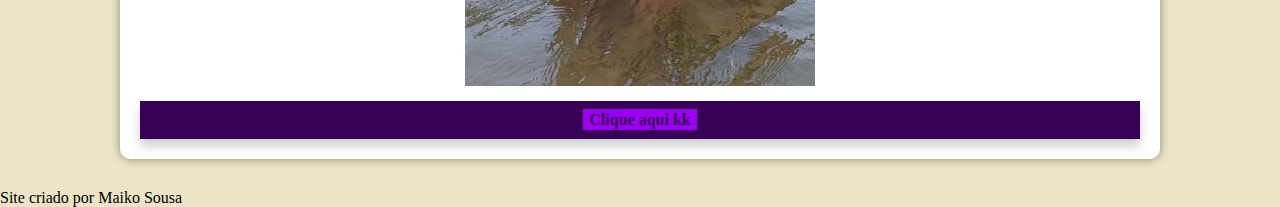
==== commit 49295d6f: "emoji" ====
--- a/index.html
+++ b/index.html
@@ -14,7 +14,7 @@
     </header>
     <main>
         <article>
-            <h1>Algumas fotinhas nossas XD</h1>
+            <h1>Algumas fotinhas nossas ❤️ </h1>
             <p>Aqui o primeiro dia que nos vimos S2</p>
             <picture>
                 <img src="imagens/foto001.jpg" alt="Foto nossa">
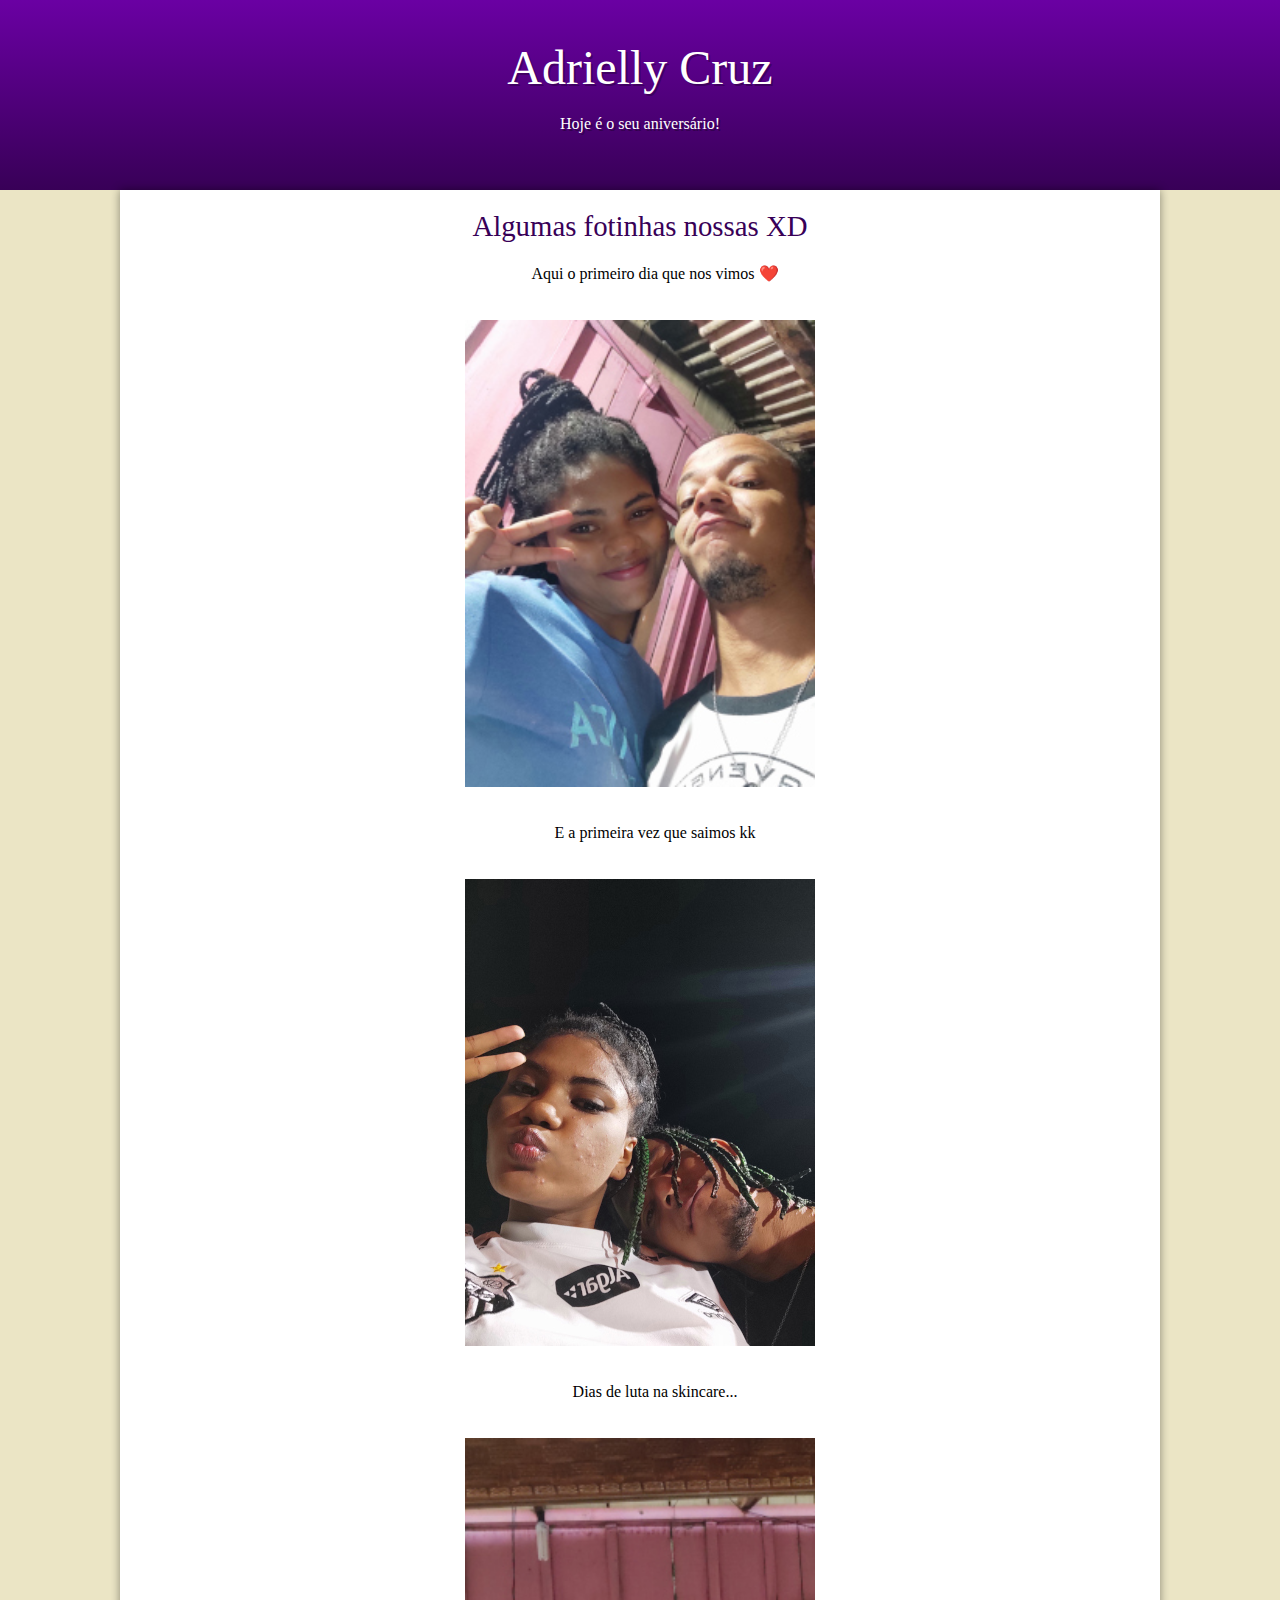
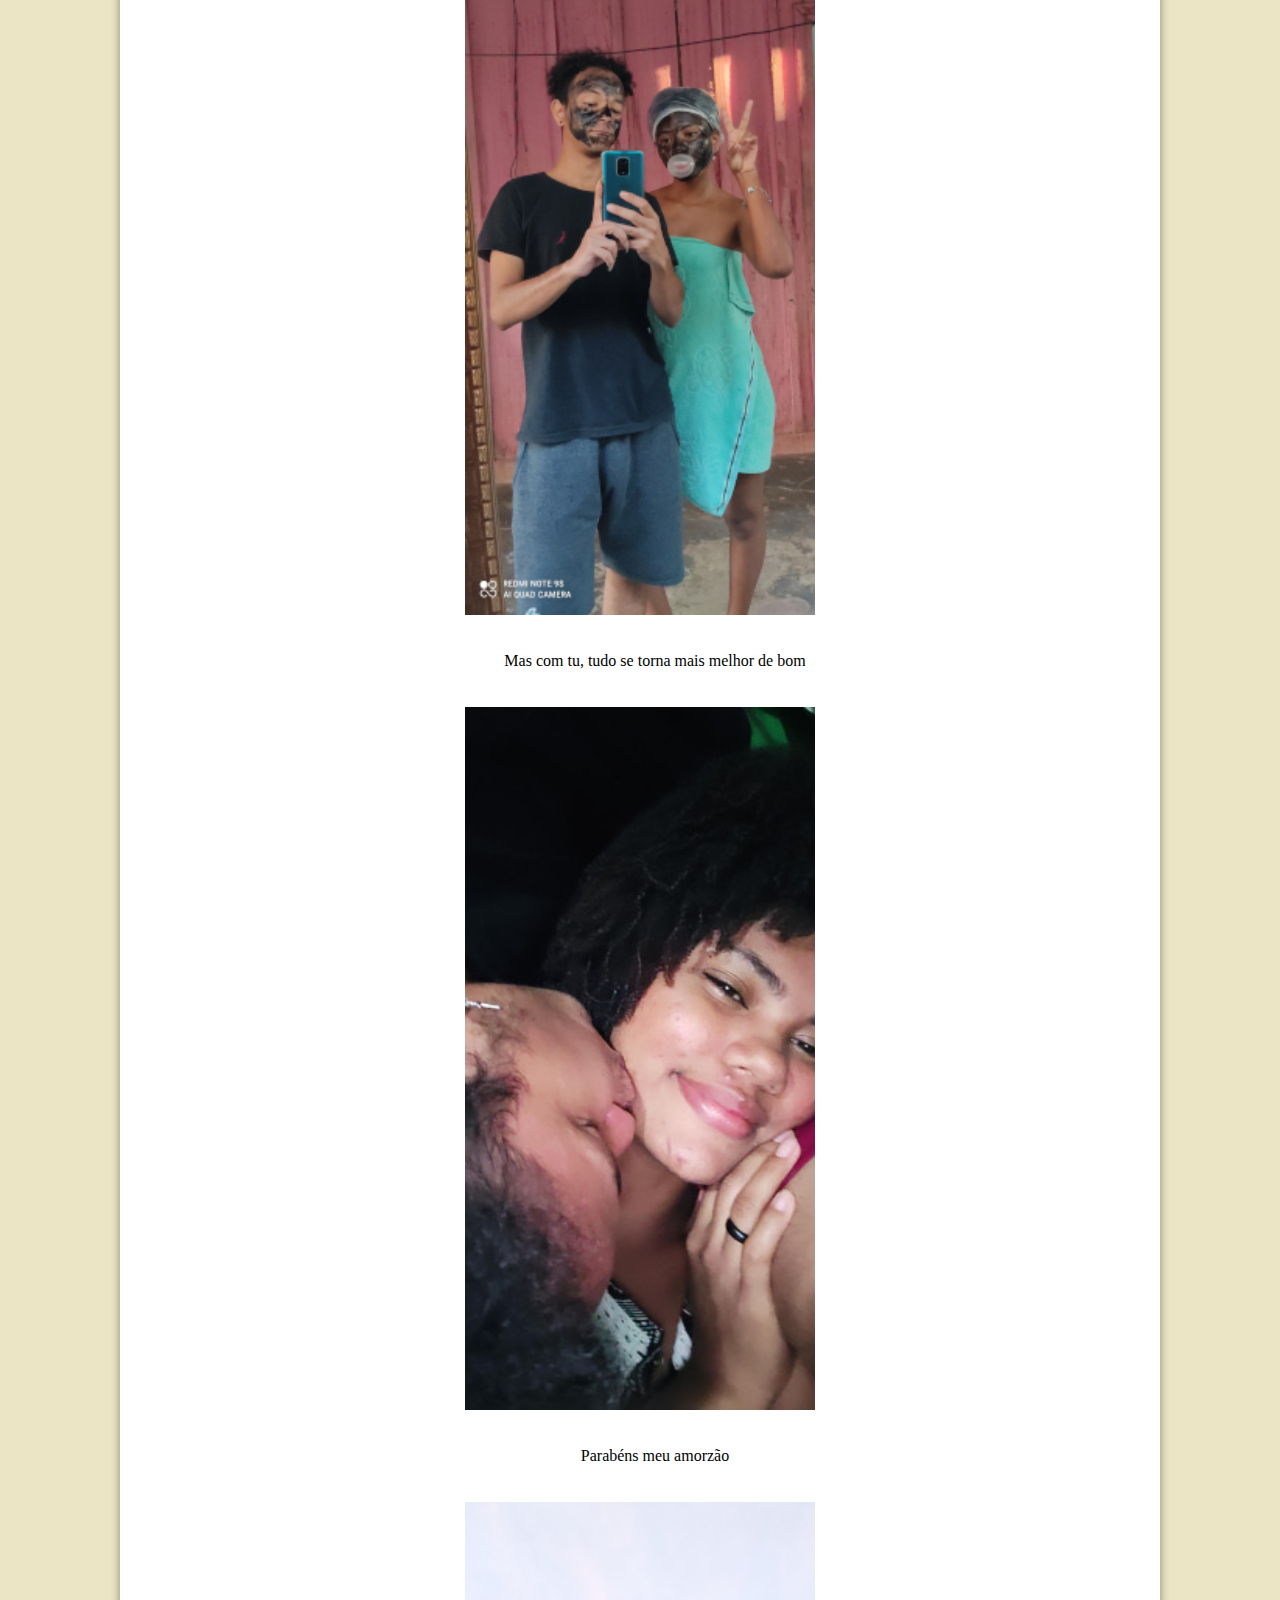
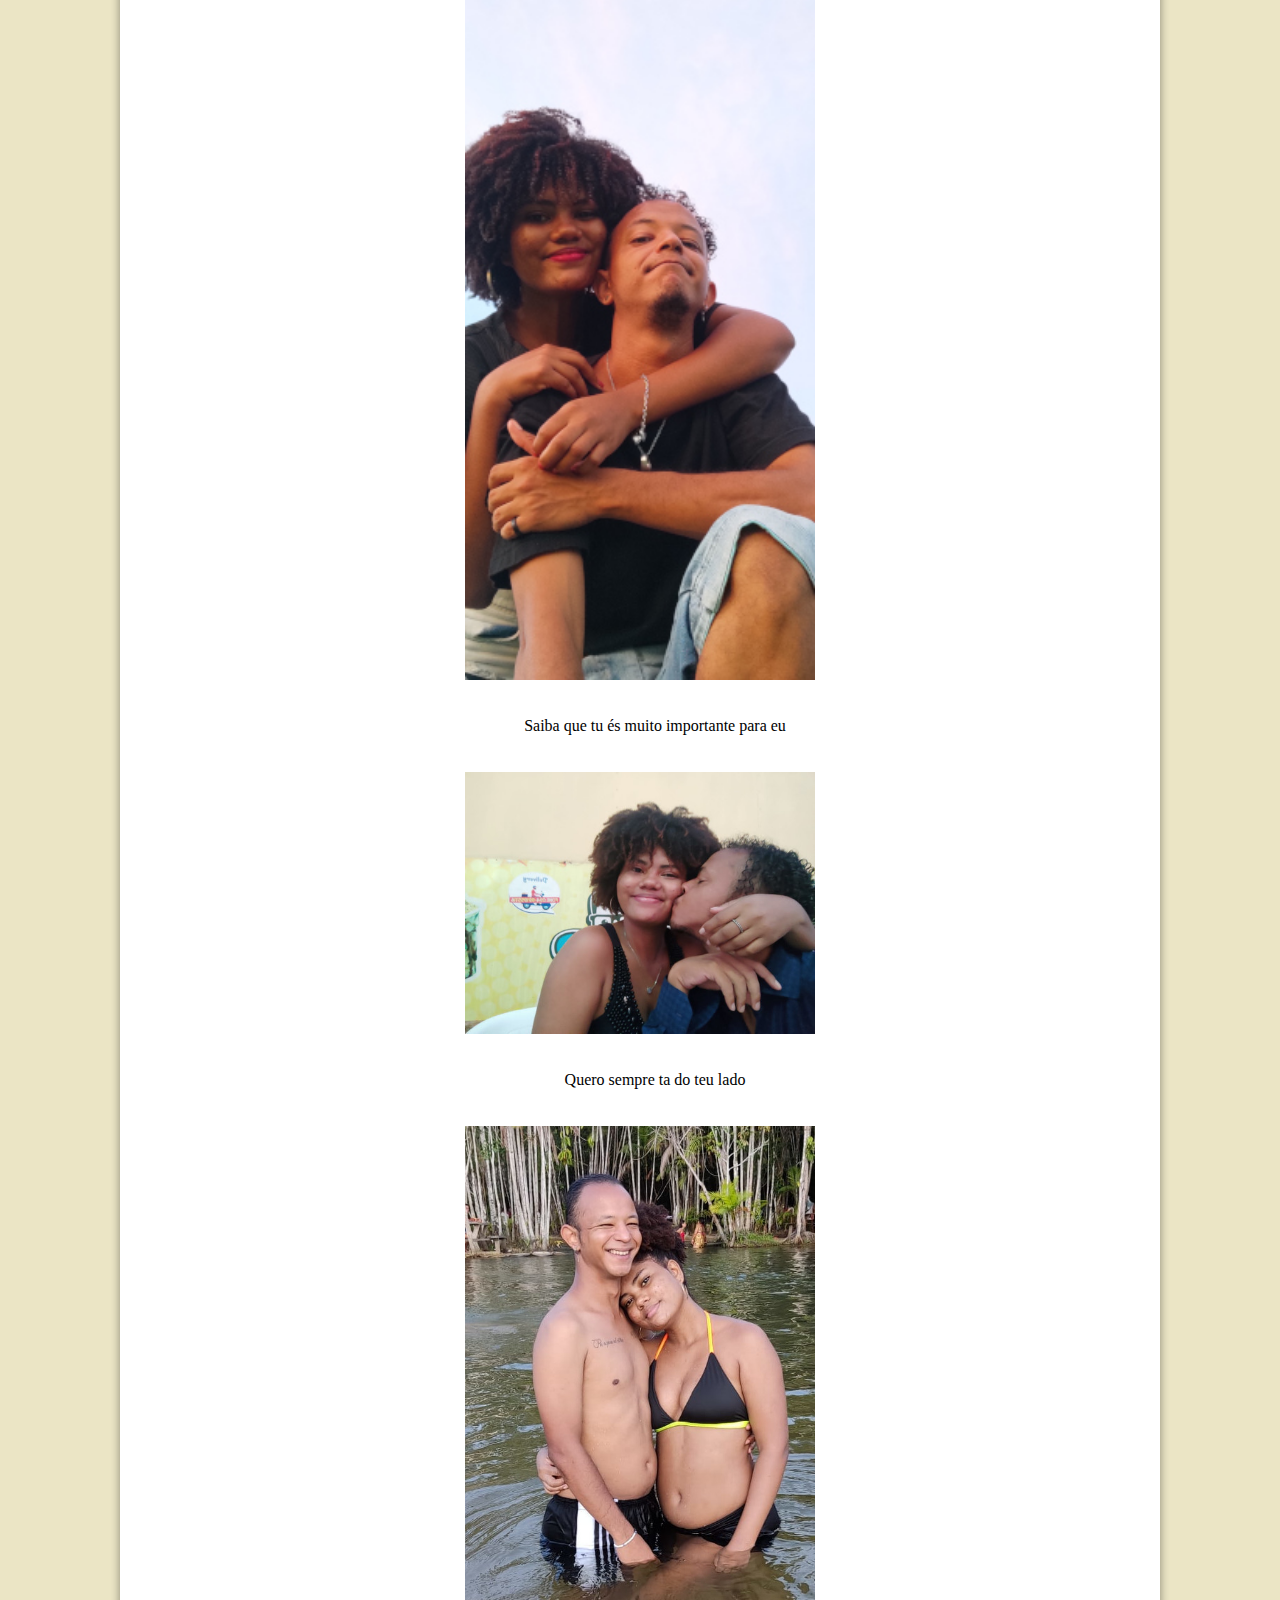
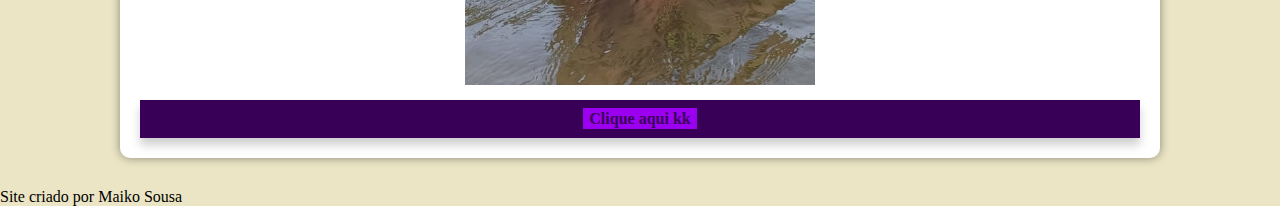
==== commit 7fa4ebde: "ajuste" ====
--- a/index.html
+++ b/index.html
@@ -14,8 +14,8 @@
     </header>
     <main>
         <article>
-            <h1>Algumas fotinhas nossas ❤️ </h1>
-            <p>Aqui o primeiro dia que nos vimos S2</p>
+            <h1>Algumas fotinhas nossas XD </h1>
+            <p>Aqui o primeiro dia que nos vimos ❤️</p>
             <picture>
                 <img src="imagens/foto001.jpg" alt="Foto nossa">
             </picture>
